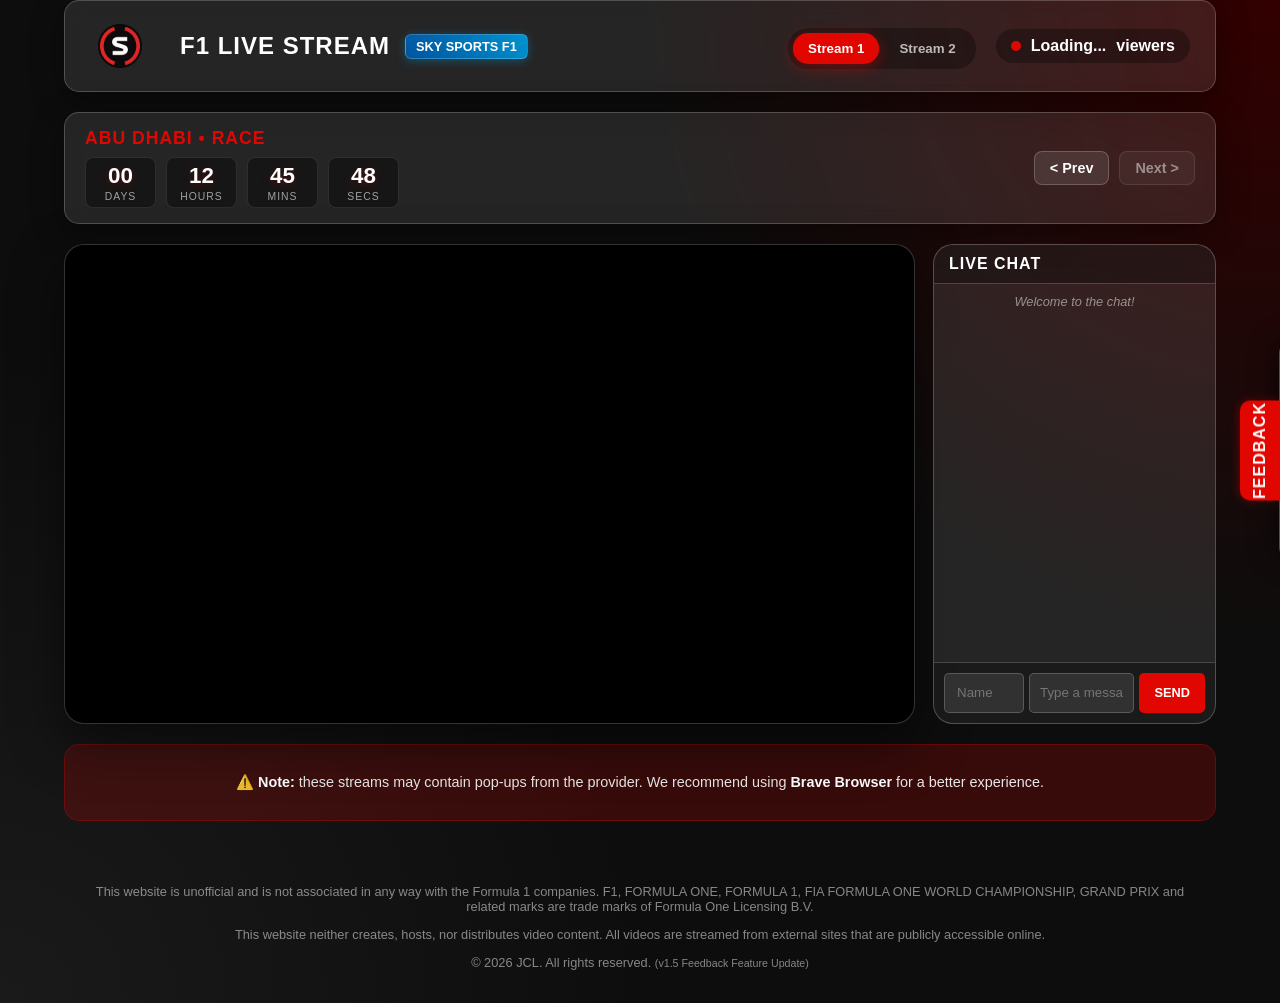
==== index.html @ a7443cbb "feat: Feedback system" ====
<!DOCTYPE html>
<html lang="en">

<head>
    <meta charset="UTF-8">
    <meta name="viewport" content="width=device-width, initial-scale=1.0">
    <title>Live F1 Stream</title>
    <link rel="icon" type="image/png" href="soft.png">
    <link rel="stylesheet" href="style.css?v=1.5">
    <script src="/socket.io/socket.io.js"></script>
</head>

<body>
    <div class="container">
        <header>
            <div class="title-group">
                <img src="soft.png" alt="F1 Logo" class="f1-logo">
                <h1>F1 Live Stream</h1>
                <span class="badge">Sky Sports F1</span>
            </div>

            <div class="controls">
                <div class="stream-group">
                    <div class="stream-selector">
                        <button id="stream1-btn" class="active">Stream 1</button>
                        <button id="stream2-btn">Stream 2</button>
                    </div>

                </div>

                <div class="live-indicator">
                    <span class="dot"></span>
                    <span id="counter">Loading...</span> viewers
                </div>
            </div>
        </header>

        <div class="countdown-container">
            <div class="countdown-info">
                <span class="event-name" id="cd-event-name">Loading...</span>
                <div class="countdown-timer" id="cd-timer">
                    <div class="time-box"><span id="cd-days">00</span><small>Days</small></div>
                    <div class="time-box"><span id="cd-hours">00</span><small>Hours</small></div>
                    <div class="time-box"><span id="cd-mins">00</span><small>Mins</small></div>
                    <div class="time-box"><span id="cd-secs">00</span><small>Secs</small></div>
                </div>
            </div>
            <div class="countdown-controls">
                <button id="prev-event-btn" class="cd-btn">&lt; Prev</button>
                <button id="next-event-btn" class="cd-btn">Next &gt;</button>
            </div>
        </div>

        <div class="main-content">
            <main class="video-container">
                <iframe src="https://streamfree.app/embed/racing/skyf1?server=origin&quality=1080p&category=racing"
                    width="100%" height="100%" scrolling="no" frameborder="0" allowfullscreen allowtransparency
                    referrerpolicy="unsafe-url">
                </iframe>
            </main>

            <div class="chat-wrapper">
                <aside class="chat-container">
                    <div class="chat-header">
                        <h3>Live Chat</h3>
                    </div>

                    <div class="chat-messages" id="chat-messages">
                        <div class="message system">Welcome to the chat!</div>
                    </div>

                    <form class="chat-input" id="chat-form">
                        <input type="text" id="username-input" placeholder="Name" maxlength="15" required>
                        <input type="text" id="message-input" placeholder="Type a message..." maxlength="100" required
                            autocomplete="off">
                        <button type="submit">Send</button>
                    </form>
                </aside>
            </div>
        </div>

        <div class="popup-warning">
            <p>
                ⚠️ <strong>Note:</strong> these streams may contain pop-ups from the provider.
                We recommend using <strong>Brave Browser</strong> for a better experience.
            </p>
        </div>

        <footer>
            <p>
                This website is unofficial and is not associated in any way with the Formula 1 companies.
                F1, FORMULA ONE, FORMULA 1, FIA FORMULA ONE WORLD CHAMPIONSHIP,
                GRAND PRIX and related marks are trade marks of Formula One Licensing B.V.
            </p>
            <p>
                This website neither creates, hosts, nor distributes video content.
                All videos are streamed from external sites that are publicly accessible online.
            </p>
            <p>&copy; 2026 JCL. All rights reserved. <small>(v1.5 Feedback Feature Update)</small></p>
        </footer>
    </div>


    <div class="feedback-sidebar" id="feedback-sidebar">
        <div class="feedback-toggle" id="feedback-toggle">
            <span>Feedback</span>
        </div>
        <div class="feedback-panel">
            <h3>Send Feedback</h3>
            <form id="feedback-form">
                <textarea id="feedback-text" placeholder="Tell us what you think..." required></textarea>
                <button type="submit">Submit</button>
            </form>
            <div id="feedback-message"
                style="display: none; color: #4CAF50; margin-top: 10px; font-size: 0.9rem; text-align: center;">Thank
                you for your feedback!</div>
        </div>
    </div>

    <script src="script.js?v=1.1"></script>
</body>

</html>
---- style.css ----
:root {
    --bg-color: #0d0d0d;
    --text-color: #ffffff;
    --accent-color: #e10600;
    /* F1 Red */
    --glass-bg: rgba(255, 255, 255, 0.1);
    --glass-border: rgba(255, 255, 255, 0.2);
}

body {
    margin: 0;
    padding: 0;
    background-color: var(--bg-color);
    color: var(--text-color);
    font-family: 'Segoe UI', Tahoma, Geneva, Verdana, sans-serif;
    min-height: 100vh;
    display: flex;
    justify-content: center;
    align-items: center;
    background-image: radial-gradient(circle at top right, #330000 0%, transparent 40%),
        radial-gradient(circle at bottom left, #1a1a1a 0%, transparent 40%);
}

.container {
    width: 90%;
    max-width: 1200px;
    display: flex;
    flex-direction: column;
    gap: 20px;
}

header {
    display: flex;
    justify-content: space-between;
    align-items: center;
    padding: 15px 25px;
    background: var(--glass-bg);
    backdrop-filter: blur(10px);
    -webkit-backdrop-filter: blur(10px);
    border: 1px solid var(--glass-border);
    border-radius: 15px;
    box-shadow: 0 8px 32px 0 rgba(0, 0, 0, 0.37);
}

h1 {
    margin: 0;
    font-weight: 700;
    font-size: 1.5rem;
    letter-spacing: 1px;
    text-transform: uppercase;
}

.title-group {
    display: flex;
    align-items: center;
    gap: 15px;
}

.badge {
    background: linear-gradient(45deg, #00539f, #0093d0);
    /* Sky Sports Colors */
    color: white;
    padding: 4px 10px;
    border-radius: 6px;
    font-size: 0.8rem;
    font-weight: 700;
    text-transform: uppercase;
    box-shadow: 0 2px 10px rgba(0, 147, 208, 0.4);
    border: 1px solid rgba(255, 255, 255, 0.2);
}

.controls {
    display: flex;
    align-items: center;
    gap: 20px;
}

.stream-selector {
    display: flex;
    background: rgba(0, 0, 0, 0.3);
    padding: 5px;
    border-radius: 20px;
    gap: 5px;
}

.stream-selector button {
    background: transparent;
    border: none;
    color: rgba(255, 255, 255, 0.7);
    padding: 8px 15px;
    border-radius: 15px;
    cursor: pointer;
    font-weight: 600;
    transition: all 0.3s ease;
    font-family: inherit;
}

.stream-selector button:hover {
    color: #fff;
    background: rgba(255, 255, 255, 0.1);
}

.stream-selector button.active {
    background: var(--accent-color);
    color: #fff;
    box-shadow: 0 4px 15px rgba(225, 6, 0, 0.4);
}

.stream-group {
    display: flex;
    flex-direction: column;
    align-items: center;
    gap: 5px;
    margin-top: 5px;
}

.recommended-text {
    font-size: 0.65rem;
    color: rgba(255, 255, 255, 0.9);
    background: rgba(225, 6, 0, 0.2);
    padding: 2px 8px;
    border-radius: 10px;
    border: 1px solid rgba(225, 6, 0, 0.3);
    font-weight: 700;
    text-transform: uppercase;
    letter-spacing: 1px;
    animation: fadePulse 2s infinite;
}

@keyframes fadePulse {
    0% {
        opacity: 0.7;
        transform: scale(0.98);
    }

    50% {
        opacity: 1;
        transform: scale(1);
        box-shadow: 0 0 10px rgba(225, 6, 0, 0.3);
    }

    100% {
        opacity: 0.7;
        transform: scale(0.98);
    }
}

.stream-selector button small {
    display: none;
    /* Hide old if cached */
}

.live-indicator {
    display: flex;
    align-items: center;
    gap: 10px;
    font-weight: 600;
    background: rgba(0, 0, 0, 0.3);
    padding: 8px 15px;
    border-radius: 20px;
    white-space: nowrap;
}

.dot {
    width: 10px;
    height: 10px;
    background-color: var(--accent-color);
    border-radius: 50%;
    animation: pulse 2s infinite;
}

.video-container {
    position: relative;
    width: 100%;
    aspect-ratio: 16 / 9;
    background: #000;
    border-radius: 20px;
    overflow: hidden;
    box-shadow: 0 20px 50px rgba(0, 0, 0, 0.5);
    border: 1px solid var(--glass-border);
}

.video-container iframe {
    position: absolute;
    top: 0;
    left: 0;
    width: 100%;
    height: 100%;
}

/* Layout */
.main-content {
    display: grid;
    grid-template-columns: 3fr 1fr;
    gap: 20px;
    align-items: stretch;
}



.chat-wrapper {
    position: relative;
    min-height: 0;
    /* Ensures grid doesn't complain about min sizes */
}

.chat-container {
    position: absolute;
    top: 0;
    left: 0;
    right: 0;
    bottom: 0;
    background: var(--glass-bg);
    border: 1px solid var(--glass-border);
    border-radius: 20px;
    display: flex;
    flex-direction: column;
    overflow: hidden;
}

.chat-header {
    background: rgba(0, 0, 0, 0.3);
    padding: 10px 15px;
    border-bottom: 1px solid var(--glass-border);
}

.chat-header h3 {
    margin: 0;
    font-size: 1rem;
    text-transform: uppercase;
    letter-spacing: 1px;
}

.chat-messages {
    flex-grow: 1;
    overflow-y: auto;
    padding: 10px;
    display: flex;
    flex-direction: column;
    gap: 8px;
    gap: 8px;
    /* max-height removed to fill container */
}

.message {
    font-size: 0.9rem;
    word-wrap: break-word;
}

.message .user {
    font-weight: bold;
    color: var(--accent-color);
}

.message.system {
    color: rgba(255, 255, 255, 0.5);
    font-style: italic;
    font-size: 0.8rem;
    text-align: center;
}

.chat-input {
    display: flex;
    gap: 5px;
    padding: 10px;
    background: rgba(0, 0, 0, 0.3);
    border-top: 1px solid var(--glass-border);
}

.chat-input input {
    background: rgba(255, 255, 255, 0.1);
    border: 1px solid var(--glass-border);
    border-radius: 5px;
    padding: 10px;
    color: white;
    font-family: inherit;
    outline: none;
    height: 40px;
    /* Enforce consistent height */
    box-sizing: border-box;
    /* Include padding in height */
}

.chat-input input:focus {
    border-color: var(--accent-color);
    background: rgba(255, 255, 255, 0.15);
}

#username-input {
    flex: 0 0 80px;
    /* Fixed width */
    width: 80px;
    text-align: left;
    padding-left: 12px;
    /* Ensure some breathing room */
}

#message-input {
    flex: 1;
    /* Take up remaining space */
    min-width: 0;
    /* Allow shrinking if needed */
}

.chat-input button {
    background: var(--accent-color);
    border: none;
    color: white;
    padding: 0 15px;
    border-radius: 5px;
    cursor: pointer;
    font-weight: bold;
    text-transform: uppercase;
    font-size: 0.8rem;
    transition: background 0.2s ease;
    height: 40px;
    /* Match input height */
    flex: 0 0 auto;
    /* Don't shrink or grow */
}

.chat-input button:hover {
    background: #ff1e1e;
    box-shadow: 0 0 10px rgba(225, 6, 0, 0.4);
}

@keyframes pulse {
    0% {
        box-shadow: 0 0 0 0 rgba(225, 6, 0, 0.7);
    }

    70% {
        box-shadow: 0 0 0 10px rgba(225, 6, 0, 0);
    }

    100% {
        box-shadow: 0 0 0 0 rgba(225, 6, 0, 0);
    }
}

@media (max-width: 768px) {
    header {
        flex-direction: column;
        gap: 10px;
        text-align: center;
    }

    .main-content {
        grid-template-columns: 1fr;
    }

    .chat-container {
        position: relative;
        height: 300px;
        /* Fixed height for mobile */
    }
}

.popup-warning {
    text-align: center;
    padding: 15px 25px;
    background: rgba(225, 6, 0, 0.2);
    border-radius: 15px;
    font-size: 0.9rem;
    color: rgba(255, 255, 255, 0.9);
    border: 1px solid rgba(225, 6, 0, 0.3);
}

.popup-warning strong {
    color: #fff;
}

footer {
    text-align: center;
    padding: 20px;
    font-size: 0.8rem;
    color: rgba(255, 255, 255, 0.5);
    margin-top: 10px;
}

.f1-logo {
    height: 60px;
    /* Increased from 30px */
    width: auto;
    margin-right: 15px;
}

/* Countdown Timer */
.countdown-container {
    background: var(--glass-bg);
    backdrop-filter: blur(10px);
    -webkit-backdrop-filter: blur(10px);
    border: 1px solid var(--glass-border);
    border-radius: 15px;
    padding: 15px 20px;
    display: flex;
    justify-content: space-between;
    align-items: center;
    box-shadow: 0 8px 32px 0 rgba(0, 0, 0, 0.37);
}

.countdown-info {
    display: flex;
    flex-direction: column;
    gap: 8px;
}

.event-name {
    font-size: 1.1rem;
    font-weight: 700;
    color: var(--accent-color);
    text-transform: uppercase;
    letter-spacing: 1px;
}

.countdown-timer {
    display: flex;
    gap: 10px;
}

.time-box {
    display: flex;
    flex-direction: column;
    align-items: center;
    background: rgba(0, 0, 0, 0.4);
    padding: 5px 12px;
    border-radius: 8px;
    min-width: 45px;
    border: 1px solid rgba(255, 255, 255, 0.1);
}

.time-box span {
    font-size: 1.4rem;
    font-weight: bold;
    color: #fff;
    font-variant-numeric: tabular-nums;
    text-shadow: 0 2px 10px rgba(225, 6, 0, 0.3);
}

.time-box small {
    font-size: 0.65rem;
    color: rgba(255, 255, 255, 0.6);
    text-transform: uppercase;
    letter-spacing: 1px;
    margin-top: 2px;
}

.countdown-controls {
    display: flex;
    gap: 10px;
}

.cd-btn {
    background: rgba(255, 255, 255, 0.1);
    border: 1px solid var(--glass-border);
    color: #fff;
    padding: 8px 15px;
    border-radius: 8px;
    cursor: pointer;
    font-weight: 600;
    transition: all 0.3s ease;
    font-family: inherit;
    font-size: 0.9rem;
}

.cd-btn:hover:not(:disabled) {
    background: var(--accent-color);
    border-color: var(--accent-color);
    box-shadow: 0 4px 15px rgba(225, 6, 0, 0.4);
}

@media (max-width: 768px) {
    .countdown-container {
        flex-direction: column;
        gap: 15px;
        text-align: center;
        padding: 20px;
    }

    .countdown-info {
        align-items: center;
    }

    .countdown-timer {
        justify-content: center;
    }
}

/* Feedback Sidebar */
.feedback-sidebar {
    position: fixed;
    right: -250px;
    top: 50%;
    transform: translateY(-50%);
    width: 250px;
    background: var(--glass-bg);
    backdrop-filter: blur(10px);
    -webkit-backdrop-filter: blur(10px);
    border: 1px solid var(--glass-border);
    border-right: none;
    border-radius: 15px 0 0 15px;
    box-shadow: -5px 0 25px rgba(0, 0, 0, 0.5);
    transition: right 0.3s ease;
    z-index: 1000;
}

.feedback-sidebar.open {
    right: 0;
}

.feedback-toggle {
    position: absolute;
    left: -40px;
    top: 50%;
    transform: translateY(-50%);
    background: var(--accent-color);
    color: white;
    width: 40px;
    height: 100px;
    display: flex;
    justify-content: center;
    align-items: center;
    cursor: pointer;
    border-radius: 10px 0 0 10px;
    box-shadow: -2px 0 10px rgba(225, 6, 0, 0.3);
}

.feedback-toggle span {
    transform: rotate(-90deg);
    font-weight: bold;
    letter-spacing: 1px;
    text-transform: uppercase;
}

.feedback-panel {
    padding: 20px;
}

.feedback-panel h3 {
    margin-top: 0;
    margin-bottom: 15px;
    font-size: 1.1rem;
    color: var(--accent-color);
    text-transform: uppercase;
}

.feedback-panel form {
    display: flex;
    flex-direction: column;
    gap: 10px;
}

.feedback-panel textarea {
    width: 100%;
    height: 100px;
    background: rgba(255, 255, 255, 0.1);
    border: 1px solid var(--glass-border);
    border-radius: 8px;
    padding: 10px;
    color: white;
    font-family: inherit;
    resize: none;
    outline: none;
    box-sizing: border-box;
}

.feedback-panel textarea:focus {
    border-color: var(--accent-color);
}

.feedback-panel button {
    background: var(--accent-color);
    border: none;
    color: white;
    padding: 10px;
    border-radius: 8px;
    cursor: pointer;
    font-weight: bold;
    text-transform: uppercase;
    transition: background 0.2s ease;
}

.feedback-panel button:hover {
    background: #ff1e1e;
}
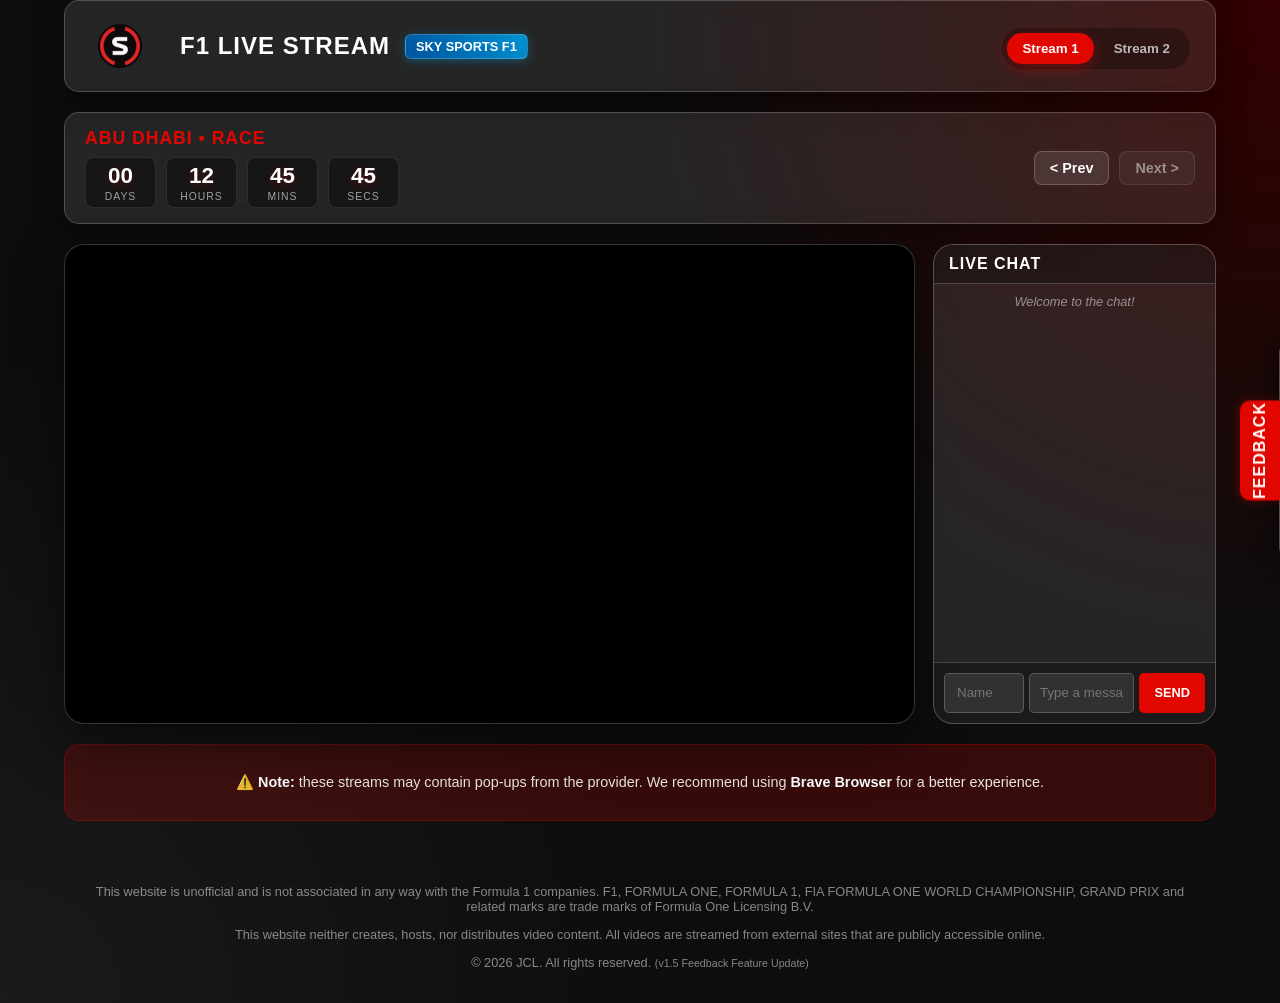
==== commit eac916c2: "FEAT: Admin privileges update" ====
--- a/index.html
+++ b/index.html
@@ -14,7 +14,7 @@
     <div class="container">
         <header>
             <div class="title-group">
-                <img src="soft.png" alt="F1 Logo" class="f1-logo">
+                <img src="soft.png" alt="F1 Logo" class="f1-logo" id="secret-logo" title="F1 Live Stream">
                 <h1>F1 Live Stream</h1>
                 <span class="badge">Sky Sports F1</span>
             </div>
@@ -28,10 +28,7 @@
 
                 </div>
 
-                <div class="live-indicator">
-                    <span class="dot"></span>
-                    <span id="counter">Loading...</span> viewers
-                </div>
+                <!-- Viewer count: admin-only, injected by JS -->
             </div>
         </header>
 
@@ -100,6 +97,33 @@
         </footer>
     </div>
 
+    <!-- Admin Login Modal (hidden) -->
+    <div class="admin-overlay" id="admin-overlay">
+        <div class="admin-modal" id="admin-modal">
+            <button class="admin-modal-close" id="admin-modal-close" aria-label="Close">&times;</button>
+            <div class="admin-modal-logo">
+                <img src="soft.png" alt="Logo" style="height:48px;width:auto;">
+            </div>
+            <h2 class="admin-modal-title">Admin Access</h2>
+            <p class="admin-modal-sub">Restricted area — authorized personnel only.</p>
+            <form id="admin-login-form" autocomplete="off">
+                <div class="admin-field">
+                    <label for="admin-user">Username</label>
+                    <input type="text" id="admin-user" placeholder="Enter username" autocomplete="off" spellcheck="false">
+                </div>
+                <div class="admin-field">
+                    <label for="admin-pass">Password</label>
+                    <input type="password" id="admin-pass" placeholder="Enter password" autocomplete="new-password">
+                </div>
+                <div class="admin-error" id="admin-error"></div>
+                <button type="submit" class="admin-submit-btn" id="admin-submit-btn">Sign In</button>
+            </form>
+            <div class="admin-logout-wrap" id="admin-logout-wrap" style="display:none;">
+                <p class="admin-logged-in-msg">✅ Signed in as <strong>Admin</strong></p>
+                <button class="admin-logout-btn" id="admin-logout-btn">Sign Out</button>
+            </div>
+        </div>
+    </div>
 
     <div class="feedback-sidebar" id="feedback-sidebar">
         <div class="feedback-toggle" id="feedback-toggle">
--- a/style.css
+++ b/style.css
@@ -1,585 +1,787 @@
-:root {
-    --bg-color: #0d0d0d;
-    --text-color: #ffffff;
-    --accent-color: #e10600;
-    /* F1 Red */
-    --glass-bg: rgba(255, 255, 255, 0.1);
-    --glass-border: rgba(255, 255, 255, 0.2);
-}
-
-body {
-    margin: 0;
-    padding: 0;
-    background-color: var(--bg-color);
-    color: var(--text-color);
-    font-family: 'Segoe UI', Tahoma, Geneva, Verdana, sans-serif;
-    min-height: 100vh;
-    display: flex;
-    justify-content: center;
-    align-items: center;
-    background-image: radial-gradient(circle at top right, #330000 0%, transparent 40%),
-        radial-gradient(circle at bottom left, #1a1a1a 0%, transparent 40%);
-}
-
-.container {
-    width: 90%;
-    max-width: 1200px;
-    display: flex;
-    flex-direction: column;
-    gap: 20px;
-}
-
-header {
-    display: flex;
-    justify-content: space-between;
-    align-items: center;
-    padding: 15px 25px;
-    background: var(--glass-bg);
-    backdrop-filter: blur(10px);
-    -webkit-backdrop-filter: blur(10px);
-    border: 1px solid var(--glass-border);
-    border-radius: 15px;
-    box-shadow: 0 8px 32px 0 rgba(0, 0, 0, 0.37);
-}
-
-h1 {
-    margin: 0;
-    font-weight: 700;
-    font-size: 1.5rem;
-    letter-spacing: 1px;
-    text-transform: uppercase;
-}
-
-.title-group {
-    display: flex;
-    align-items: center;
-    gap: 15px;
-}
-
-.badge {
-    background: linear-gradient(45deg, #00539f, #0093d0);
-    /* Sky Sports Colors */
-    color: white;
-    padding: 4px 10px;
-    border-radius: 6px;
-    font-size: 0.8rem;
-    font-weight: 700;
-    text-transform: uppercase;
-    box-shadow: 0 2px 10px rgba(0, 147, 208, 0.4);
-    border: 1px solid rgba(255, 255, 255, 0.2);
-}
-
-.controls {
-    display: flex;
-    align-items: center;
-    gap: 20px;
-}
-
-.stream-selector {
-    display: flex;
-    background: rgba(0, 0, 0, 0.3);
-    padding: 5px;
-    border-radius: 20px;
-    gap: 5px;
-}
-
-.stream-selector button {
-    background: transparent;
-    border: none;
-    color: rgba(255, 255, 255, 0.7);
-    padding: 8px 15px;
-    border-radius: 15px;
-    cursor: pointer;
-    font-weight: 600;
-    transition: all 0.3s ease;
-    font-family: inherit;
-}
-
-.stream-selector button:hover {
-    color: #fff;
-    background: rgba(255, 255, 255, 0.1);
-}
-
-.stream-selector button.active {
-    background: var(--accent-color);
-    color: #fff;
-    box-shadow: 0 4px 15px rgba(225, 6, 0, 0.4);
-}
-
-.stream-group {
-    display: flex;
-    flex-direction: column;
-    align-items: center;
-    gap: 5px;
-    margin-top: 5px;
-}
-
-.recommended-text {
-    font-size: 0.65rem;
-    color: rgba(255, 255, 255, 0.9);
-    background: rgba(225, 6, 0, 0.2);
-    padding: 2px 8px;
-    border-radius: 10px;
-    border: 1px solid rgba(225, 6, 0, 0.3);
-    font-weight: 700;
-    text-transform: uppercase;
-    letter-spacing: 1px;
-    animation: fadePulse 2s infinite;
-}
-
-@keyframes fadePulse {
-    0% {
-        opacity: 0.7;
-        transform: scale(0.98);
-    }
-
-    50% {
-        opacity: 1;
-        transform: scale(1);
-        box-shadow: 0 0 10px rgba(225, 6, 0, 0.3);
-    }
-
-    100% {
-        opacity: 0.7;
-        transform: scale(0.98);
-    }
-}
-
-.stream-selector button small {
-    display: none;
-    /* Hide old if cached */
-}
-
-.live-indicator {
-    display: flex;
-    align-items: center;
-    gap: 10px;
-    font-weight: 600;
-    background: rgba(0, 0, 0, 0.3);
-    padding: 8px 15px;
-    border-radius: 20px;
-    white-space: nowrap;
-}
-
-.dot {
-    width: 10px;
-    height: 10px;
-    background-color: var(--accent-color);
-    border-radius: 50%;
-    animation: pulse 2s infinite;
-}
-
-.video-container {
-    position: relative;
-    width: 100%;
-    aspect-ratio: 16 / 9;
-    background: #000;
-    border-radius: 20px;
-    overflow: hidden;
-    box-shadow: 0 20px 50px rgba(0, 0, 0, 0.5);
-    border: 1px solid var(--glass-border);
-}
-
-.video-container iframe {
-    position: absolute;
-    top: 0;
-    left: 0;
-    width: 100%;
-    height: 100%;
-}
-
-/* Layout */
-.main-content {
-    display: grid;
-    grid-template-columns: 3fr 1fr;
-    gap: 20px;
-    align-items: stretch;
-}
-
-
-
-.chat-wrapper {
-    position: relative;
-    min-height: 0;
-    /* Ensures grid doesn't complain about min sizes */
-}
-
-.chat-container {
-    position: absolute;
-    top: 0;
-    left: 0;
-    right: 0;
-    bottom: 0;
-    background: var(--glass-bg);
-    border: 1px solid var(--glass-border);
-    border-radius: 20px;
-    display: flex;
-    flex-direction: column;
-    overflow: hidden;
-}
-
-.chat-header {
-    background: rgba(0, 0, 0, 0.3);
-    padding: 10px 15px;
-    border-bottom: 1px solid var(--glass-border);
-}
-
-.chat-header h3 {
-    margin: 0;
-    font-size: 1rem;
-    text-transform: uppercase;
-    letter-spacing: 1px;
-}
-
-.chat-messages {
-    flex-grow: 1;
-    overflow-y: auto;
-    padding: 10px;
-    display: flex;
-    flex-direction: column;
-    gap: 8px;
-    gap: 8px;
-    /* max-height removed to fill container */
-}
-
-.message {
-    font-size: 0.9rem;
-    word-wrap: break-word;
-}
-
-.message .user {
-    font-weight: bold;
-    color: var(--accent-color);
-}
-
-.message.system {
-    color: rgba(255, 255, 255, 0.5);
-    font-style: italic;
-    font-size: 0.8rem;
-    text-align: center;
-}
-
-.chat-input {
-    display: flex;
-    gap: 5px;
-    padding: 10px;
-    background: rgba(0, 0, 0, 0.3);
-    border-top: 1px solid var(--glass-border);
-}
-
-.chat-input input {
-    background: rgba(255, 255, 255, 0.1);
-    border: 1px solid var(--glass-border);
-    border-radius: 5px;
-    padding: 10px;
-    color: white;
-    font-family: inherit;
-    outline: none;
-    height: 40px;
-    /* Enforce consistent height */
-    box-sizing: border-box;
-    /* Include padding in height */
-}
-
-.chat-input input:focus {
-    border-color: var(--accent-color);
-    background: rgba(255, 255, 255, 0.15);
-}
-
-#username-input {
-    flex: 0 0 80px;
-    /* Fixed width */
-    width: 80px;
-    text-align: left;
-    padding-left: 12px;
-    /* Ensure some breathing room */
-}
-
-#message-input {
-    flex: 1;
-    /* Take up remaining space */
-    min-width: 0;
-    /* Allow shrinking if needed */
-}
-
-.chat-input button {
-    background: var(--accent-color);
-    border: none;
-    color: white;
-    padding: 0 15px;
-    border-radius: 5px;
-    cursor: pointer;
-    font-weight: bold;
-    text-transform: uppercase;
-    font-size: 0.8rem;
-    transition: background 0.2s ease;
-    height: 40px;
-    /* Match input height */
-    flex: 0 0 auto;
-    /* Don't shrink or grow */
-}
-
-.chat-input button:hover {
-    background: #ff1e1e;
-    box-shadow: 0 0 10px rgba(225, 6, 0, 0.4);
-}
-
-@keyframes pulse {
-    0% {
-        box-shadow: 0 0 0 0 rgba(225, 6, 0, 0.7);
-    }
-
-    70% {
-        box-shadow: 0 0 0 10px rgba(225, 6, 0, 0);
-    }
-
-    100% {
-        box-shadow: 0 0 0 0 rgba(225, 6, 0, 0);
-    }
-}
-
-@media (max-width: 768px) {
-    header {
-        flex-direction: column;
-        gap: 10px;
-        text-align: center;
-    }
-
-    .main-content {
-        grid-template-columns: 1fr;
-    }
-
-    .chat-container {
-        position: relative;
-        height: 300px;
-        /* Fixed height for mobile */
-    }
-}
-
-.popup-warning {
-    text-align: center;
-    padding: 15px 25px;
-    background: rgba(225, 6, 0, 0.2);
-    border-radius: 15px;
-    font-size: 0.9rem;
-    color: rgba(255, 255, 255, 0.9);
-    border: 1px solid rgba(225, 6, 0, 0.3);
-}
-
-.popup-warning strong {
-    color: #fff;
-}
-
-footer {
-    text-align: center;
-    padding: 20px;
-    font-size: 0.8rem;
-    color: rgba(255, 255, 255, 0.5);
-    margin-top: 10px;
-}
-
-.f1-logo {
-    height: 60px;
-    /* Increased from 30px */
-    width: auto;
-    margin-right: 15px;
-}
-
-/* Countdown Timer */
-.countdown-container {
-    background: var(--glass-bg);
-    backdrop-filter: blur(10px);
-    -webkit-backdrop-filter: blur(10px);
-    border: 1px solid var(--glass-border);
-    border-radius: 15px;
-    padding: 15px 20px;
-    display: flex;
-    justify-content: space-between;
-    align-items: center;
-    box-shadow: 0 8px 32px 0 rgba(0, 0, 0, 0.37);
-}
-
-.countdown-info {
-    display: flex;
-    flex-direction: column;
-    gap: 8px;
-}
-
-.event-name {
-    font-size: 1.1rem;
-    font-weight: 700;
-    color: var(--accent-color);
-    text-transform: uppercase;
-    letter-spacing: 1px;
-}
-
-.countdown-timer {
-    display: flex;
-    gap: 10px;
-}
-
-.time-box {
-    display: flex;
-    flex-direction: column;
-    align-items: center;
-    background: rgba(0, 0, 0, 0.4);
-    padding: 5px 12px;
-    border-radius: 8px;
-    min-width: 45px;
-    border: 1px solid rgba(255, 255, 255, 0.1);
-}
-
-.time-box span {
-    font-size: 1.4rem;
-    font-weight: bold;
-    color: #fff;
-    font-variant-numeric: tabular-nums;
-    text-shadow: 0 2px 10px rgba(225, 6, 0, 0.3);
-}
-
-.time-box small {
-    font-size: 0.65rem;
-    color: rgba(255, 255, 255, 0.6);
-    text-transform: uppercase;
-    letter-spacing: 1px;
-    margin-top: 2px;
-}
-
-.countdown-controls {
-    display: flex;
-    gap: 10px;
-}
-
-.cd-btn {
-    background: rgba(255, 255, 255, 0.1);
-    border: 1px solid var(--glass-border);
-    color: #fff;
-    padding: 8px 15px;
-    border-radius: 8px;
-    cursor: pointer;
-    font-weight: 600;
-    transition: all 0.3s ease;
-    font-family: inherit;
-    font-size: 0.9rem;
-}
-
-.cd-btn:hover:not(:disabled) {
-    background: var(--accent-color);
-    border-color: var(--accent-color);
-    box-shadow: 0 4px 15px rgba(225, 6, 0, 0.4);
-}
-
-@media (max-width: 768px) {
-    .countdown-container {
-        flex-direction: column;
-        gap: 15px;
-        text-align: center;
-        padding: 20px;
-    }
-
-    .countdown-info {
-        align-items: center;
-    }
-
-    .countdown-timer {
-        justify-content: center;
-    }
-}
-
-/* Feedback Sidebar */
-.feedback-sidebar {
-    position: fixed;
-    right: -250px;
-    top: 50%;
-    transform: translateY(-50%);
-    width: 250px;
-    background: var(--glass-bg);
-    backdrop-filter: blur(10px);
-    -webkit-backdrop-filter: blur(10px);
-    border: 1px solid var(--glass-border);
-    border-right: none;
-    border-radius: 15px 0 0 15px;
-    box-shadow: -5px 0 25px rgba(0, 0, 0, 0.5);
-    transition: right 0.3s ease;
-    z-index: 1000;
-}
-
-.feedback-sidebar.open {
-    right: 0;
-}
-
-.feedback-toggle {
-    position: absolute;
-    left: -40px;
-    top: 50%;
-    transform: translateY(-50%);
-    background: var(--accent-color);
-    color: white;
-    width: 40px;
-    height: 100px;
-    display: flex;
-    justify-content: center;
-    align-items: center;
-    cursor: pointer;
-    border-radius: 10px 0 0 10px;
-    box-shadow: -2px 0 10px rgba(225, 6, 0, 0.3);
-}
-
-.feedback-toggle span {
-    transform: rotate(-90deg);
-    font-weight: bold;
-    letter-spacing: 1px;
-    text-transform: uppercase;
-}
-
-.feedback-panel {
-    padding: 20px;
-}
-
-.feedback-panel h3 {
-    margin-top: 0;
-    margin-bottom: 15px;
-    font-size: 1.1rem;
-    color: var(--accent-color);
-    text-transform: uppercase;
-}
-
-.feedback-panel form {
-    display: flex;
-    flex-direction: column;
-    gap: 10px;
-}
-
-.feedback-panel textarea {
-    width: 100%;
-    height: 100px;
-    background: rgba(255, 255, 255, 0.1);
-    border: 1px solid var(--glass-border);
-    border-radius: 8px;
-    padding: 10px;
-    color: white;
-    font-family: inherit;
-    resize: none;
-    outline: none;
-    box-sizing: border-box;
-}
-
-.feedback-panel textarea:focus {
-    border-color: var(--accent-color);
-}
-
-.feedback-panel button {
-    background: var(--accent-color);
-    border: none;
-    color: white;
-    padding: 10px;
-    border-radius: 8px;
-    cursor: pointer;
-    font-weight: bold;
-    text-transform: uppercase;
-    transition: background 0.2s ease;
-}
-
-.feedback-panel button:hover {
-    background: #ff1e1e;
-}+:root {
+    --bg-color: #0d0d0d;
+    --text-color: #ffffff;
+    --accent-color: #e10600;
+    /* F1 Red */
+    --glass-bg: rgba(255, 255, 255, 0.1);
+    --glass-border: rgba(255, 255, 255, 0.2);
+}
+
+body {
+    margin: 0;
+    padding: 0;
+    background-color: var(--bg-color);
+    color: var(--text-color);
+    font-family: 'Segoe UI', Tahoma, Geneva, Verdana, sans-serif;
+    min-height: 100vh;
+    display: flex;
+    justify-content: center;
+    align-items: center;
+    background-image: radial-gradient(circle at top right, #330000 0%, transparent 40%),
+        radial-gradient(circle at bottom left, #1a1a1a 0%, transparent 40%);
+}
+
+.container {
+    width: 90%;
+    max-width: 1200px;
+    display: flex;
+    flex-direction: column;
+    gap: 20px;
+}
+
+header {
+    display: flex;
+    justify-content: space-between;
+    align-items: center;
+    padding: 15px 25px;
+    background: var(--glass-bg);
+    backdrop-filter: blur(10px);
+    -webkit-backdrop-filter: blur(10px);
+    border: 1px solid var(--glass-border);
+    border-radius: 15px;
+    box-shadow: 0 8px 32px 0 rgba(0, 0, 0, 0.37);
+}
+
+h1 {
+    margin: 0;
+    font-weight: 700;
+    font-size: 1.5rem;
+    letter-spacing: 1px;
+    text-transform: uppercase;
+}
+
+.title-group {
+    display: flex;
+    align-items: center;
+    gap: 15px;
+}
+
+.badge {
+    background: linear-gradient(45deg, #00539f, #0093d0);
+    /* Sky Sports Colors */
+    color: white;
+    padding: 4px 10px;
+    border-radius: 6px;
+    font-size: 0.8rem;
+    font-weight: 700;
+    text-transform: uppercase;
+    box-shadow: 0 2px 10px rgba(0, 147, 208, 0.4);
+    border: 1px solid rgba(255, 255, 255, 0.2);
+}
+
+.controls {
+    display: flex;
+    align-items: center;
+    gap: 20px;
+}
+
+.stream-selector {
+    display: flex;
+    background: rgba(0, 0, 0, 0.3);
+    padding: 5px;
+    border-radius: 20px;
+    gap: 5px;
+}
+
+.stream-selector button {
+    background: transparent;
+    border: none;
+    color: rgba(255, 255, 255, 0.7);
+    padding: 8px 15px;
+    border-radius: 15px;
+    cursor: pointer;
+    font-weight: 600;
+    transition: all 0.3s ease;
+    font-family: inherit;
+}
+
+.stream-selector button:hover {
+    color: #fff;
+    background: rgba(255, 255, 255, 0.1);
+}
+
+.stream-selector button.active {
+    background: var(--accent-color);
+    color: #fff;
+    box-shadow: 0 4px 15px rgba(225, 6, 0, 0.4);
+}
+
+.stream-group {
+    display: flex;
+    flex-direction: column;
+    align-items: center;
+    gap: 5px;
+    margin-top: 5px;
+}
+
+.recommended-text {
+    font-size: 0.65rem;
+    color: rgba(255, 255, 255, 0.9);
+    background: rgba(225, 6, 0, 0.2);
+    padding: 2px 8px;
+    border-radius: 10px;
+    border: 1px solid rgba(225, 6, 0, 0.3);
+    font-weight: 700;
+    text-transform: uppercase;
+    letter-spacing: 1px;
+    animation: fadePulse 2s infinite;
+}
+
+@keyframes fadePulse {
+    0% {
+        opacity: 0.7;
+        transform: scale(0.98);
+    }
+
+    50% {
+        opacity: 1;
+        transform: scale(1);
+        box-shadow: 0 0 10px rgba(225, 6, 0, 0.3);
+    }
+
+    100% {
+        opacity: 0.7;
+        transform: scale(0.98);
+    }
+}
+
+.stream-selector button small {
+    display: none;
+    /* Hide old if cached */
+}
+
+.live-indicator {
+    display: flex;
+    align-items: center;
+    gap: 10px;
+    font-weight: 600;
+    background: rgba(0, 0, 0, 0.3);
+    padding: 8px 15px;
+    border-radius: 20px;
+    white-space: nowrap;
+}
+
+.dot {
+    width: 10px;
+    height: 10px;
+    background-color: var(--accent-color);
+    border-radius: 50%;
+    animation: pulse 2s infinite;
+}
+
+.video-container {
+    position: relative;
+    width: 100%;
+    aspect-ratio: 16 / 9;
+    background: #000;
+    border-radius: 20px;
+    overflow: hidden;
+    box-shadow: 0 20px 50px rgba(0, 0, 0, 0.5);
+    border: 1px solid var(--glass-border);
+}
+
+.video-container iframe {
+    position: absolute;
+    top: 0;
+    left: 0;
+    width: 100%;
+    height: 100%;
+}
+
+/* Layout */
+.main-content {
+    display: grid;
+    grid-template-columns: 3fr 1fr;
+    gap: 20px;
+    align-items: stretch;
+}
+
+
+
+.chat-wrapper {
+    position: relative;
+    min-height: 0;
+    /* Ensures grid doesn't complain about min sizes */
+}
+
+.chat-container {
+    position: absolute;
+    top: 0;
+    left: 0;
+    right: 0;
+    bottom: 0;
+    background: var(--glass-bg);
+    border: 1px solid var(--glass-border);
+    border-radius: 20px;
+    display: flex;
+    flex-direction: column;
+    overflow: hidden;
+}
+
+.chat-header {
+    background: rgba(0, 0, 0, 0.3);
+    padding: 10px 15px;
+    border-bottom: 1px solid var(--glass-border);
+}
+
+.chat-header h3 {
+    margin: 0;
+    font-size: 1rem;
+    text-transform: uppercase;
+    letter-spacing: 1px;
+}
+
+.chat-messages {
+    flex-grow: 1;
+    overflow-y: auto;
+    padding: 10px;
+    display: flex;
+    flex-direction: column;
+    gap: 8px;
+    gap: 8px;
+    /* max-height removed to fill container */
+}
+
+.message {
+    font-size: 0.9rem;
+    word-wrap: break-word;
+}
+
+.message .user {
+    font-weight: bold;
+    color: var(--accent-color);
+}
+
+.message .admin-user {
+    color: #ffd700;
+    text-shadow: 0 0 8px rgba(255, 215, 0, 0.5);
+    font-weight: 900;
+    letter-spacing: 0.5px;
+}
+
+.message.system {
+    color: rgba(255, 255, 255, 0.5);
+    font-style: italic;
+    font-size: 0.8rem;
+    text-align: center;
+}
+
+.chat-input {
+    display: flex;
+    gap: 5px;
+    padding: 10px;
+    background: rgba(0, 0, 0, 0.3);
+    border-top: 1px solid var(--glass-border);
+}
+
+.chat-input input {
+    background: rgba(255, 255, 255, 0.1);
+    border: 1px solid var(--glass-border);
+    border-radius: 5px;
+    padding: 10px;
+    color: white;
+    font-family: inherit;
+    outline: none;
+    height: 40px;
+    /* Enforce consistent height */
+    box-sizing: border-box;
+    /* Include padding in height */
+}
+
+.chat-input input:focus {
+    border-color: var(--accent-color);
+    background: rgba(255, 255, 255, 0.15);
+}
+
+#username-input {
+    flex: 0 0 80px;
+    /* Fixed width */
+    width: 80px;
+    text-align: left;
+    padding-left: 12px;
+    /* Ensure some breathing room */
+}
+
+#message-input {
+    flex: 1;
+    /* Take up remaining space */
+    min-width: 0;
+    /* Allow shrinking if needed */
+}
+
+.chat-input button {
+    background: var(--accent-color);
+    border: none;
+    color: white;
+    padding: 0 15px;
+    border-radius: 5px;
+    cursor: pointer;
+    font-weight: bold;
+    text-transform: uppercase;
+    font-size: 0.8rem;
+    transition: background 0.2s ease;
+    height: 40px;
+    /* Match input height */
+    flex: 0 0 auto;
+    /* Don't shrink or grow */
+}
+
+.chat-input button:hover {
+    background: #ff1e1e;
+    box-shadow: 0 0 10px rgba(225, 6, 0, 0.4);
+}
+
+@keyframes pulse {
+    0% {
+        box-shadow: 0 0 0 0 rgba(225, 6, 0, 0.7);
+    }
+
+    70% {
+        box-shadow: 0 0 0 10px rgba(225, 6, 0, 0);
+    }
+
+    100% {
+        box-shadow: 0 0 0 0 rgba(225, 6, 0, 0);
+    }
+}
+
+@media (max-width: 768px) {
+    header {
+        flex-direction: column;
+        gap: 10px;
+        text-align: center;
+    }
+
+    .main-content {
+        grid-template-columns: 1fr;
+    }
+
+    .chat-container {
+        position: relative;
+        height: 300px;
+        /* Fixed height for mobile */
+    }
+}
+
+.popup-warning {
+    text-align: center;
+    padding: 15px 25px;
+    background: rgba(225, 6, 0, 0.2);
+    border-radius: 15px;
+    font-size: 0.9rem;
+    color: rgba(255, 255, 255, 0.9);
+    border: 1px solid rgba(225, 6, 0, 0.3);
+}
+
+.popup-warning strong {
+    color: #fff;
+}
+
+footer {
+    text-align: center;
+    padding: 20px;
+    font-size: 0.8rem;
+    color: rgba(255, 255, 255, 0.5);
+    margin-top: 10px;
+}
+
+.f1-logo {
+    height: 60px;
+    /* Increased from 30px */
+    width: auto;
+    margin-right: 15px;
+}
+
+/* Countdown Timer */
+.countdown-container {
+    background: var(--glass-bg);
+    backdrop-filter: blur(10px);
+    -webkit-backdrop-filter: blur(10px);
+    border: 1px solid var(--glass-border);
+    border-radius: 15px;
+    padding: 15px 20px;
+    display: flex;
+    justify-content: space-between;
+    align-items: center;
+    box-shadow: 0 8px 32px 0 rgba(0, 0, 0, 0.37);
+}
+
+.countdown-info {
+    display: flex;
+    flex-direction: column;
+    gap: 8px;
+}
+
+.event-name {
+    font-size: 1.1rem;
+    font-weight: 700;
+    color: var(--accent-color);
+    text-transform: uppercase;
+    letter-spacing: 1px;
+}
+
+.countdown-timer {
+    display: flex;
+    gap: 10px;
+}
+
+.time-box {
+    display: flex;
+    flex-direction: column;
+    align-items: center;
+    background: rgba(0, 0, 0, 0.4);
+    padding: 5px 12px;
+    border-radius: 8px;
+    min-width: 45px;
+    border: 1px solid rgba(255, 255, 255, 0.1);
+}
+
+.time-box span {
+    font-size: 1.4rem;
+    font-weight: bold;
+    color: #fff;
+    font-variant-numeric: tabular-nums;
+    text-shadow: 0 2px 10px rgba(225, 6, 0, 0.3);
+}
+
+.time-box small {
+    font-size: 0.65rem;
+    color: rgba(255, 255, 255, 0.6);
+    text-transform: uppercase;
+    letter-spacing: 1px;
+    margin-top: 2px;
+}
+
+.countdown-controls {
+    display: flex;
+    gap: 10px;
+}
+
+.cd-btn {
+    background: rgba(255, 255, 255, 0.1);
+    border: 1px solid var(--glass-border);
+    color: #fff;
+    padding: 8px 15px;
+    border-radius: 8px;
+    cursor: pointer;
+    font-weight: 600;
+    transition: all 0.3s ease;
+    font-family: inherit;
+    font-size: 0.9rem;
+}
+
+.cd-btn:hover:not(:disabled) {
+    background: var(--accent-color);
+    border-color: var(--accent-color);
+    box-shadow: 0 4px 15px rgba(225, 6, 0, 0.4);
+}
+
+@media (max-width: 768px) {
+    .countdown-container {
+        flex-direction: column;
+        gap: 15px;
+        text-align: center;
+        padding: 20px;
+    }
+
+    .countdown-info {
+        align-items: center;
+    }
+
+    .countdown-timer {
+        justify-content: center;
+    }
+}
+
+/* Feedback Sidebar */
+.feedback-sidebar {
+    position: fixed;
+    right: -250px;
+    top: 50%;
+    transform: translateY(-50%);
+    width: 250px;
+    background: var(--glass-bg);
+    backdrop-filter: blur(10px);
+    -webkit-backdrop-filter: blur(10px);
+    border: 1px solid var(--glass-border);
+    border-right: none;
+    border-radius: 15px 0 0 15px;
+    box-shadow: -5px 0 25px rgba(0, 0, 0, 0.5);
+    transition: right 0.3s ease;
+    z-index: 1000;
+}
+
+.feedback-sidebar.open {
+    right: 0;
+}
+
+.feedback-toggle {
+    position: absolute;
+    left: -40px;
+    top: 50%;
+    transform: translateY(-50%);
+    background: var(--accent-color);
+    color: white;
+    width: 40px;
+    height: 100px;
+    display: flex;
+    justify-content: center;
+    align-items: center;
+    cursor: pointer;
+    border-radius: 10px 0 0 10px;
+    box-shadow: -2px 0 10px rgba(225, 6, 0, 0.3);
+}
+
+.feedback-toggle span {
+    transform: rotate(-90deg);
+    font-weight: bold;
+    letter-spacing: 1px;
+    text-transform: uppercase;
+}
+
+.feedback-panel {
+    padding: 20px;
+}
+
+.feedback-panel h3 {
+    margin-top: 0;
+    margin-bottom: 15px;
+    font-size: 1.1rem;
+    color: var(--accent-color);
+    text-transform: uppercase;
+}
+
+.feedback-panel form {
+    display: flex;
+    flex-direction: column;
+    gap: 10px;
+}
+
+.feedback-panel textarea {
+    width: 100%;
+    height: 100px;
+    background: rgba(255, 255, 255, 0.1);
+    border: 1px solid var(--glass-border);
+    border-radius: 8px;
+    padding: 10px;
+    color: white;
+    font-family: inherit;
+    resize: none;
+    outline: none;
+    box-sizing: border-box;
+}
+
+.feedback-panel textarea:focus {
+    border-color: var(--accent-color);
+}
+
+.feedback-panel button {
+    background: var(--accent-color);
+    border: none;
+    color: white;
+    padding: 10px;
+    border-radius: 8px;
+    cursor: pointer;
+    font-weight: bold;
+    text-transform: uppercase;
+    transition: background 0.2s ease;
+}
+
+.feedback-panel button:hover {
+    background: #ff1e1e;
+}
+
+/* ========== Admin Login Modal ========== */
+.admin-overlay {
+    position: fixed;
+    inset: 0;
+    background: rgba(0, 0, 0, 0.75);
+    backdrop-filter: blur(6px);
+    -webkit-backdrop-filter: blur(6px);
+    z-index: 9000;
+    display: flex;
+    align-items: center;
+    justify-content: center;
+    opacity: 0;
+    pointer-events: none;
+    transition: opacity 0.25s ease;
+}
+
+.admin-overlay.active {
+    opacity: 1;
+    pointer-events: all;
+}
+
+.admin-modal {
+    position: relative;
+    background: linear-gradient(135deg, rgba(20,20,20,0.95) 0%, rgba(30,5,5,0.95) 100%);
+    border: 1px solid rgba(225, 6, 0, 0.35);
+    border-radius: 20px;
+    padding: 40px 36px 36px;
+    width: 100%;
+    max-width: 380px;
+    box-shadow: 0 0 60px rgba(225, 6, 0, 0.2), 0 20px 60px rgba(0,0,0,0.6);
+    transform: scale(0.92) translateY(12px);
+    transition: transform 0.28s cubic-bezier(0.34, 1.56, 0.64, 1);
+    text-align: center;
+}
+
+.admin-overlay.active .admin-modal {
+    transform: scale(1) translateY(0);
+}
+
+.admin-modal-close {
+    position: absolute;
+    top: 14px;
+    right: 16px;
+    background: transparent;
+    border: none;
+    color: rgba(255,255,255,0.45);
+    font-size: 1.5rem;
+    cursor: pointer;
+    line-height: 1;
+    transition: color 0.2s;
+    padding: 2px 6px;
+    border-radius: 50%;
+}
+.admin-modal-close:hover {
+    color: #fff;
+    background: rgba(255,255,255,0.08);
+}
+
+.admin-modal-logo {
+    margin-bottom: 16px;
+}
+
+.admin-modal-title {
+    margin: 0 0 6px;
+    font-size: 1.4rem;
+    font-weight: 800;
+    letter-spacing: 2px;
+    text-transform: uppercase;
+    color: #fff;
+}
+
+.admin-modal-sub {
+    margin: 0 0 24px;
+    font-size: 0.8rem;
+    color: rgba(255,255,255,0.45);
+    letter-spacing: 0.5px;
+}
+
+.admin-field {
+    display: flex;
+    flex-direction: column;
+    align-items: flex-start;
+    gap: 5px;
+    margin-bottom: 14px;
+}
+
+.admin-field label {
+    font-size: 0.75rem;
+    font-weight: 700;
+    text-transform: uppercase;
+    letter-spacing: 1px;
+    color: rgba(255,255,255,0.6);
+}
+
+.admin-field input {
+    width: 100%;
+    background: rgba(255,255,255,0.07);
+    border: 1px solid rgba(255,255,255,0.15);
+    border-radius: 10px;
+    padding: 11px 14px;
+    color: #fff;
+    font-size: 0.95rem;
+    font-family: inherit;
+    outline: none;
+    box-sizing: border-box;
+    transition: border-color 0.2s, background 0.2s;
+}
+
+.admin-field input:focus {
+    border-color: var(--accent-color);
+    background: rgba(225,6,0,0.07);
+}
+
+.admin-error {
+    color: #ff6b6b;
+    font-size: 0.82rem;
+    min-height: 18px;
+    margin-bottom: 10px;
+    text-align: left;
+}
+
+.admin-submit-btn {
+    width: 100%;
+    background: var(--accent-color);
+    border: none;
+    color: #fff;
+    padding: 13px;
+    border-radius: 10px;
+    font-size: 0.95rem;
+    font-weight: 800;
+    text-transform: uppercase;
+    letter-spacing: 1.5px;
+    cursor: pointer;
+    font-family: inherit;
+    transition: background 0.2s, box-shadow 0.2s, transform 0.15s;
+    margin-top: 2px;
+}
+.admin-submit-btn:hover {
+    background: #ff1e1e;
+    box-shadow: 0 6px 20px rgba(225, 6, 0, 0.5);
+    transform: translateY(-1px);
+}
+.admin-submit-btn:active {
+    transform: translateY(0);
+}
+
+#admin-login-form {
+    display: flex;
+    flex-direction: column;
+}
+
+.admin-logout-wrap {
+    text-align: center;
+}
+
+.admin-logged-in-msg {
+    margin: 0 0 20px;
+    font-size: 0.95rem;
+    color: rgba(255,255,255,0.8);
+}
+
+.admin-logout-btn {
+    background: rgba(255,255,255,0.08);
+    border: 1px solid rgba(255,255,255,0.18);
+    color: #fff;
+    padding: 10px 28px;
+    border-radius: 10px;
+    font-size: 0.85rem;
+    font-weight: 700;
+    text-transform: uppercase;
+    letter-spacing: 1px;
+    cursor: pointer;
+    font-family: inherit;
+    transition: background 0.2s, border-color 0.2s;
+}
+.admin-logout-btn:hover {
+    background: rgba(225,6,0,0.2);
+    border-color: rgba(225,6,0,0.5);
+}
+
+.admin-viewer-indicator {
+    animation: fadeInViewer 0.4s ease;
+}
+
+@keyframes fadeInViewer {
+    from { opacity: 0; transform: translateX(10px); }
+    to   { opacity: 1; transform: translateX(0); }
+}
+
+/* Secret logo cursor hint */
+#secret-logo {
+    cursor: pointer;
+    user-select: none;
+}
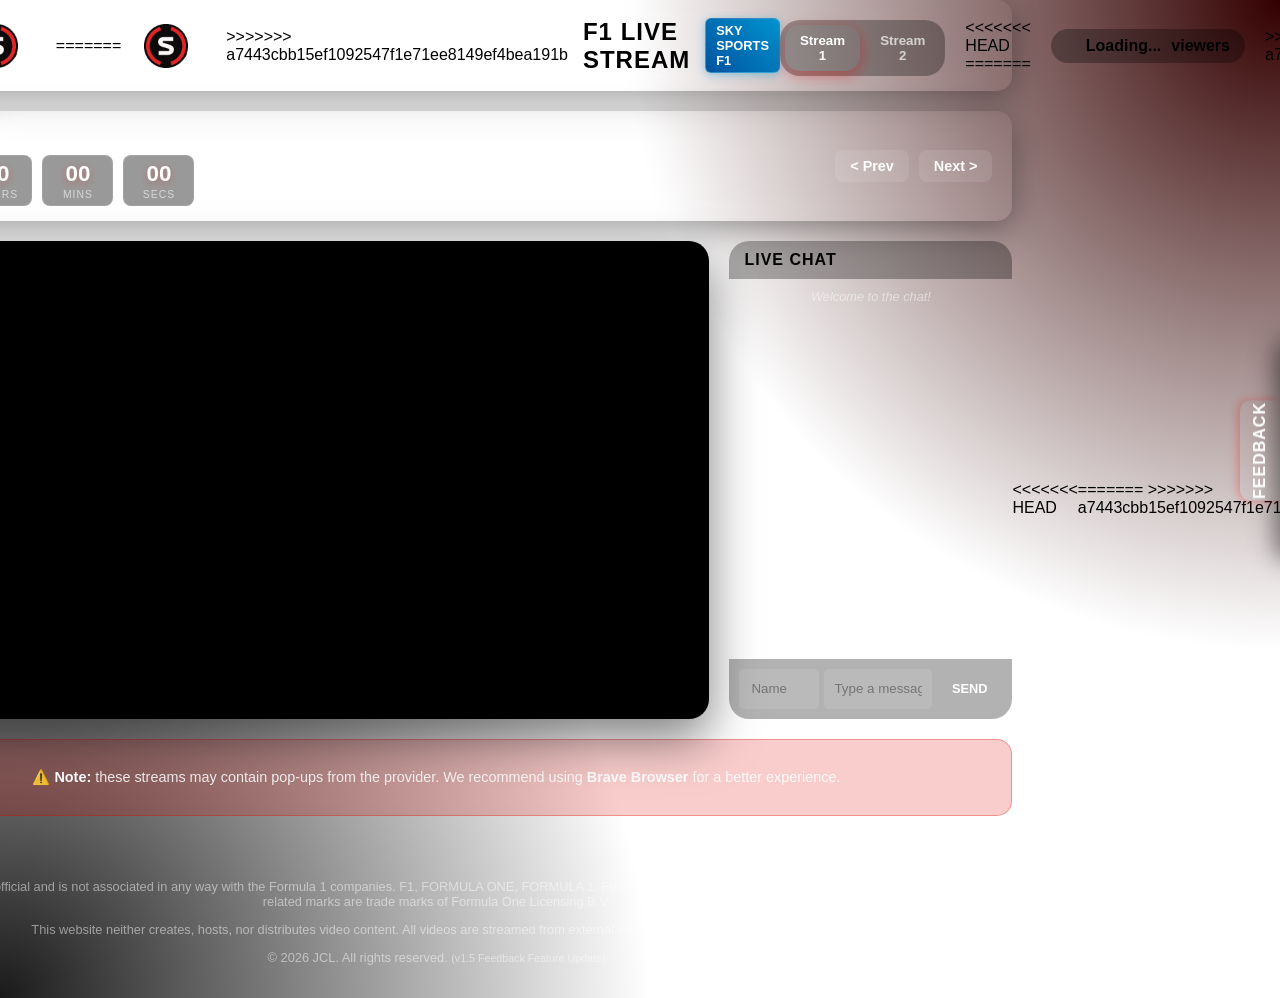
==== commit d7611ee5: "Fixing unrelated histories" ====
--- a/index.html
+++ b/index.html
@@ -14,7 +14,11 @@
     <div class="container">
         <header>
             <div class="title-group">
+<<<<<<< HEAD
                 <img src="soft.png" alt="F1 Logo" class="f1-logo" id="secret-logo" title="F1 Live Stream">
+=======
+                <img src="soft.png" alt="F1 Logo" class="f1-logo">
+>>>>>>> a7443cbb15ef1092547f1e71ee8149ef4bea191b
                 <h1>F1 Live Stream</h1>
                 <span class="badge">Sky Sports F1</span>
             </div>
@@ -28,7 +32,14 @@
 
                 </div>
 
+<<<<<<< HEAD
                 <!-- Viewer count: admin-only, injected by JS -->
+=======
+                <div class="live-indicator">
+                    <span class="dot"></span>
+                    <span id="counter">Loading...</span> viewers
+                </div>
+>>>>>>> a7443cbb15ef1092547f1e71ee8149ef4bea191b
             </div>
         </header>
 
@@ -97,6 +108,7 @@
         </footer>
     </div>
 
+<<<<<<< HEAD
     <!-- Admin Login Modal (hidden) -->
     <div class="admin-overlay" id="admin-overlay">
         <div class="admin-modal" id="admin-modal">
@@ -124,6 +136,8 @@
             </div>
         </div>
     </div>
+=======
+>>>>>>> a7443cbb15ef1092547f1e71ee8149ef4bea191b
 
     <div class="feedback-sidebar" id="feedback-sidebar">
         <div class="feedback-toggle" id="feedback-toggle">
--- a/style.css
+++ b/style.css
@@ -1,787 +1,1375 @@
-:root {
-    --bg-color: #0d0d0d;
-    --text-color: #ffffff;
-    --accent-color: #e10600;
-    /* F1 Red */
-    --glass-bg: rgba(255, 255, 255, 0.1);
-    --glass-border: rgba(255, 255, 255, 0.2);
-}
-
-body {
-    margin: 0;
-    padding: 0;
-    background-color: var(--bg-color);
-    color: var(--text-color);
-    font-family: 'Segoe UI', Tahoma, Geneva, Verdana, sans-serif;
-    min-height: 100vh;
-    display: flex;
-    justify-content: center;
-    align-items: center;
-    background-image: radial-gradient(circle at top right, #330000 0%, transparent 40%),
-        radial-gradient(circle at bottom left, #1a1a1a 0%, transparent 40%);
-}
-
-.container {
-    width: 90%;
-    max-width: 1200px;
-    display: flex;
-    flex-direction: column;
-    gap: 20px;
-}
-
-header {
-    display: flex;
-    justify-content: space-between;
-    align-items: center;
-    padding: 15px 25px;
-    background: var(--glass-bg);
-    backdrop-filter: blur(10px);
-    -webkit-backdrop-filter: blur(10px);
-    border: 1px solid var(--glass-border);
-    border-radius: 15px;
-    box-shadow: 0 8px 32px 0 rgba(0, 0, 0, 0.37);
-}
-
-h1 {
-    margin: 0;
-    font-weight: 700;
-    font-size: 1.5rem;
-    letter-spacing: 1px;
-    text-transform: uppercase;
-}
-
-.title-group {
-    display: flex;
-    align-items: center;
-    gap: 15px;
-}
-
-.badge {
-    background: linear-gradient(45deg, #00539f, #0093d0);
-    /* Sky Sports Colors */
-    color: white;
-    padding: 4px 10px;
-    border-radius: 6px;
-    font-size: 0.8rem;
-    font-weight: 700;
-    text-transform: uppercase;
-    box-shadow: 0 2px 10px rgba(0, 147, 208, 0.4);
-    border: 1px solid rgba(255, 255, 255, 0.2);
-}
-
-.controls {
-    display: flex;
-    align-items: center;
-    gap: 20px;
-}
-
-.stream-selector {
-    display: flex;
-    background: rgba(0, 0, 0, 0.3);
-    padding: 5px;
-    border-radius: 20px;
-    gap: 5px;
-}
-
-.stream-selector button {
-    background: transparent;
-    border: none;
-    color: rgba(255, 255, 255, 0.7);
-    padding: 8px 15px;
-    border-radius: 15px;
-    cursor: pointer;
-    font-weight: 600;
-    transition: all 0.3s ease;
-    font-family: inherit;
-}
-
-.stream-selector button:hover {
-    color: #fff;
-    background: rgba(255, 255, 255, 0.1);
-}
-
-.stream-selector button.active {
-    background: var(--accent-color);
-    color: #fff;
-    box-shadow: 0 4px 15px rgba(225, 6, 0, 0.4);
-}
-
-.stream-group {
-    display: flex;
-    flex-direction: column;
-    align-items: center;
-    gap: 5px;
-    margin-top: 5px;
-}
-
-.recommended-text {
-    font-size: 0.65rem;
-    color: rgba(255, 255, 255, 0.9);
-    background: rgba(225, 6, 0, 0.2);
-    padding: 2px 8px;
-    border-radius: 10px;
-    border: 1px solid rgba(225, 6, 0, 0.3);
-    font-weight: 700;
-    text-transform: uppercase;
-    letter-spacing: 1px;
-    animation: fadePulse 2s infinite;
-}
-
-@keyframes fadePulse {
-    0% {
-        opacity: 0.7;
-        transform: scale(0.98);
-    }
-
-    50% {
-        opacity: 1;
-        transform: scale(1);
-        box-shadow: 0 0 10px rgba(225, 6, 0, 0.3);
-    }
-
-    100% {
-        opacity: 0.7;
-        transform: scale(0.98);
-    }
-}
-
-.stream-selector button small {
-    display: none;
-    /* Hide old if cached */
-}
-
-.live-indicator {
-    display: flex;
-    align-items: center;
-    gap: 10px;
-    font-weight: 600;
-    background: rgba(0, 0, 0, 0.3);
-    padding: 8px 15px;
-    border-radius: 20px;
-    white-space: nowrap;
-}
-
-.dot {
-    width: 10px;
-    height: 10px;
-    background-color: var(--accent-color);
-    border-radius: 50%;
-    animation: pulse 2s infinite;
-}
-
-.video-container {
-    position: relative;
-    width: 100%;
-    aspect-ratio: 16 / 9;
-    background: #000;
-    border-radius: 20px;
-    overflow: hidden;
-    box-shadow: 0 20px 50px rgba(0, 0, 0, 0.5);
-    border: 1px solid var(--glass-border);
-}
-
-.video-container iframe {
-    position: absolute;
-    top: 0;
-    left: 0;
-    width: 100%;
-    height: 100%;
-}
-
-/* Layout */
-.main-content {
-    display: grid;
-    grid-template-columns: 3fr 1fr;
-    gap: 20px;
-    align-items: stretch;
-}
-
-
-
-.chat-wrapper {
-    position: relative;
-    min-height: 0;
-    /* Ensures grid doesn't complain about min sizes */
-}
-
-.chat-container {
-    position: absolute;
-    top: 0;
-    left: 0;
-    right: 0;
-    bottom: 0;
-    background: var(--glass-bg);
-    border: 1px solid var(--glass-border);
-    border-radius: 20px;
-    display: flex;
-    flex-direction: column;
-    overflow: hidden;
-}
-
-.chat-header {
-    background: rgba(0, 0, 0, 0.3);
-    padding: 10px 15px;
-    border-bottom: 1px solid var(--glass-border);
-}
-
-.chat-header h3 {
-    margin: 0;
-    font-size: 1rem;
-    text-transform: uppercase;
-    letter-spacing: 1px;
-}
-
-.chat-messages {
-    flex-grow: 1;
-    overflow-y: auto;
-    padding: 10px;
-    display: flex;
-    flex-direction: column;
-    gap: 8px;
-    gap: 8px;
-    /* max-height removed to fill container */
-}
-
-.message {
-    font-size: 0.9rem;
-    word-wrap: break-word;
-}
-
-.message .user {
-    font-weight: bold;
-    color: var(--accent-color);
-}
-
-.message .admin-user {
-    color: #ffd700;
-    text-shadow: 0 0 8px rgba(255, 215, 0, 0.5);
-    font-weight: 900;
-    letter-spacing: 0.5px;
-}
-
-.message.system {
-    color: rgba(255, 255, 255, 0.5);
-    font-style: italic;
-    font-size: 0.8rem;
-    text-align: center;
-}
-
-.chat-input {
-    display: flex;
-    gap: 5px;
-    padding: 10px;
-    background: rgba(0, 0, 0, 0.3);
-    border-top: 1px solid var(--glass-border);
-}
-
-.chat-input input {
-    background: rgba(255, 255, 255, 0.1);
-    border: 1px solid var(--glass-border);
-    border-radius: 5px;
-    padding: 10px;
-    color: white;
-    font-family: inherit;
-    outline: none;
-    height: 40px;
-    /* Enforce consistent height */
-    box-sizing: border-box;
-    /* Include padding in height */
-}
-
-.chat-input input:focus {
-    border-color: var(--accent-color);
-    background: rgba(255, 255, 255, 0.15);
-}
-
-#username-input {
-    flex: 0 0 80px;
-    /* Fixed width */
-    width: 80px;
-    text-align: left;
-    padding-left: 12px;
-    /* Ensure some breathing room */
-}
-
-#message-input {
-    flex: 1;
-    /* Take up remaining space */
-    min-width: 0;
-    /* Allow shrinking if needed */
-}
-
-.chat-input button {
-    background: var(--accent-color);
-    border: none;
-    color: white;
-    padding: 0 15px;
-    border-radius: 5px;
-    cursor: pointer;
-    font-weight: bold;
-    text-transform: uppercase;
-    font-size: 0.8rem;
-    transition: background 0.2s ease;
-    height: 40px;
-    /* Match input height */
-    flex: 0 0 auto;
-    /* Don't shrink or grow */
-}
-
-.chat-input button:hover {
-    background: #ff1e1e;
-    box-shadow: 0 0 10px rgba(225, 6, 0, 0.4);
-}
-
-@keyframes pulse {
-    0% {
-        box-shadow: 0 0 0 0 rgba(225, 6, 0, 0.7);
-    }
-
-    70% {
-        box-shadow: 0 0 0 10px rgba(225, 6, 0, 0);
-    }
-
-    100% {
-        box-shadow: 0 0 0 0 rgba(225, 6, 0, 0);
-    }
-}
-
-@media (max-width: 768px) {
-    header {
-        flex-direction: column;
-        gap: 10px;
-        text-align: center;
-    }
-
-    .main-content {
-        grid-template-columns: 1fr;
-    }
-
-    .chat-container {
-        position: relative;
-        height: 300px;
-        /* Fixed height for mobile */
-    }
-}
-
-.popup-warning {
-    text-align: center;
-    padding: 15px 25px;
-    background: rgba(225, 6, 0, 0.2);
-    border-radius: 15px;
-    font-size: 0.9rem;
-    color: rgba(255, 255, 255, 0.9);
-    border: 1px solid rgba(225, 6, 0, 0.3);
-}
-
-.popup-warning strong {
-    color: #fff;
-}
-
-footer {
-    text-align: center;
-    padding: 20px;
-    font-size: 0.8rem;
-    color: rgba(255, 255, 255, 0.5);
-    margin-top: 10px;
-}
-
-.f1-logo {
-    height: 60px;
-    /* Increased from 30px */
-    width: auto;
-    margin-right: 15px;
-}
-
-/* Countdown Timer */
-.countdown-container {
-    background: var(--glass-bg);
-    backdrop-filter: blur(10px);
-    -webkit-backdrop-filter: blur(10px);
-    border: 1px solid var(--glass-border);
-    border-radius: 15px;
-    padding: 15px 20px;
-    display: flex;
-    justify-content: space-between;
-    align-items: center;
-    box-shadow: 0 8px 32px 0 rgba(0, 0, 0, 0.37);
-}
-
-.countdown-info {
-    display: flex;
-    flex-direction: column;
-    gap: 8px;
-}
-
-.event-name {
-    font-size: 1.1rem;
-    font-weight: 700;
-    color: var(--accent-color);
-    text-transform: uppercase;
-    letter-spacing: 1px;
-}
-
-.countdown-timer {
-    display: flex;
-    gap: 10px;
-}
-
-.time-box {
-    display: flex;
-    flex-direction: column;
-    align-items: center;
-    background: rgba(0, 0, 0, 0.4);
-    padding: 5px 12px;
-    border-radius: 8px;
-    min-width: 45px;
-    border: 1px solid rgba(255, 255, 255, 0.1);
-}
-
-.time-box span {
-    font-size: 1.4rem;
-    font-weight: bold;
-    color: #fff;
-    font-variant-numeric: tabular-nums;
-    text-shadow: 0 2px 10px rgba(225, 6, 0, 0.3);
-}
-
-.time-box small {
-    font-size: 0.65rem;
-    color: rgba(255, 255, 255, 0.6);
-    text-transform: uppercase;
-    letter-spacing: 1px;
-    margin-top: 2px;
-}
-
-.countdown-controls {
-    display: flex;
-    gap: 10px;
-}
-
-.cd-btn {
-    background: rgba(255, 255, 255, 0.1);
-    border: 1px solid var(--glass-border);
-    color: #fff;
-    padding: 8px 15px;
-    border-radius: 8px;
-    cursor: pointer;
-    font-weight: 600;
-    transition: all 0.3s ease;
-    font-family: inherit;
-    font-size: 0.9rem;
-}
-
-.cd-btn:hover:not(:disabled) {
-    background: var(--accent-color);
-    border-color: var(--accent-color);
-    box-shadow: 0 4px 15px rgba(225, 6, 0, 0.4);
-}
-
-@media (max-width: 768px) {
-    .countdown-container {
-        flex-direction: column;
-        gap: 15px;
-        text-align: center;
-        padding: 20px;
-    }
-
-    .countdown-info {
-        align-items: center;
-    }
-
-    .countdown-timer {
-        justify-content: center;
-    }
-}
-
-/* Feedback Sidebar */
-.feedback-sidebar {
-    position: fixed;
-    right: -250px;
-    top: 50%;
-    transform: translateY(-50%);
-    width: 250px;
-    background: var(--glass-bg);
-    backdrop-filter: blur(10px);
-    -webkit-backdrop-filter: blur(10px);
-    border: 1px solid var(--glass-border);
-    border-right: none;
-    border-radius: 15px 0 0 15px;
-    box-shadow: -5px 0 25px rgba(0, 0, 0, 0.5);
-    transition: right 0.3s ease;
-    z-index: 1000;
-}
-
-.feedback-sidebar.open {
-    right: 0;
-}
-
-.feedback-toggle {
-    position: absolute;
-    left: -40px;
-    top: 50%;
-    transform: translateY(-50%);
-    background: var(--accent-color);
-    color: white;
-    width: 40px;
-    height: 100px;
-    display: flex;
-    justify-content: center;
-    align-items: center;
-    cursor: pointer;
-    border-radius: 10px 0 0 10px;
-    box-shadow: -2px 0 10px rgba(225, 6, 0, 0.3);
-}
-
-.feedback-toggle span {
-    transform: rotate(-90deg);
-    font-weight: bold;
-    letter-spacing: 1px;
-    text-transform: uppercase;
-}
-
-.feedback-panel {
-    padding: 20px;
-}
-
-.feedback-panel h3 {
-    margin-top: 0;
-    margin-bottom: 15px;
-    font-size: 1.1rem;
-    color: var(--accent-color);
-    text-transform: uppercase;
-}
-
-.feedback-panel form {
-    display: flex;
-    flex-direction: column;
-    gap: 10px;
-}
-
-.feedback-panel textarea {
-    width: 100%;
-    height: 100px;
-    background: rgba(255, 255, 255, 0.1);
-    border: 1px solid var(--glass-border);
-    border-radius: 8px;
-    padding: 10px;
-    color: white;
-    font-family: inherit;
-    resize: none;
-    outline: none;
-    box-sizing: border-box;
-}
-
-.feedback-panel textarea:focus {
-    border-color: var(--accent-color);
-}
-
-.feedback-panel button {
-    background: var(--accent-color);
-    border: none;
-    color: white;
-    padding: 10px;
-    border-radius: 8px;
-    cursor: pointer;
-    font-weight: bold;
-    text-transform: uppercase;
-    transition: background 0.2s ease;
-}
-
-.feedback-panel button:hover {
-    background: #ff1e1e;
-}
-
-/* ========== Admin Login Modal ========== */
-.admin-overlay {
-    position: fixed;
-    inset: 0;
-    background: rgba(0, 0, 0, 0.75);
-    backdrop-filter: blur(6px);
-    -webkit-backdrop-filter: blur(6px);
-    z-index: 9000;
-    display: flex;
-    align-items: center;
-    justify-content: center;
-    opacity: 0;
-    pointer-events: none;
-    transition: opacity 0.25s ease;
-}
-
-.admin-overlay.active {
-    opacity: 1;
-    pointer-events: all;
-}
-
-.admin-modal {
-    position: relative;
-    background: linear-gradient(135deg, rgba(20,20,20,0.95) 0%, rgba(30,5,5,0.95) 100%);
-    border: 1px solid rgba(225, 6, 0, 0.35);
-    border-radius: 20px;
-    padding: 40px 36px 36px;
-    width: 100%;
-    max-width: 380px;
-    box-shadow: 0 0 60px rgba(225, 6, 0, 0.2), 0 20px 60px rgba(0,0,0,0.6);
-    transform: scale(0.92) translateY(12px);
-    transition: transform 0.28s cubic-bezier(0.34, 1.56, 0.64, 1);
-    text-align: center;
-}
-
-.admin-overlay.active .admin-modal {
-    transform: scale(1) translateY(0);
-}
-
-.admin-modal-close {
-    position: absolute;
-    top: 14px;
-    right: 16px;
-    background: transparent;
-    border: none;
-    color: rgba(255,255,255,0.45);
-    font-size: 1.5rem;
-    cursor: pointer;
-    line-height: 1;
-    transition: color 0.2s;
-    padding: 2px 6px;
-    border-radius: 50%;
-}
-.admin-modal-close:hover {
-    color: #fff;
-    background: rgba(255,255,255,0.08);
-}
-
-.admin-modal-logo {
-    margin-bottom: 16px;
-}
-
-.admin-modal-title {
-    margin: 0 0 6px;
-    font-size: 1.4rem;
-    font-weight: 800;
-    letter-spacing: 2px;
-    text-transform: uppercase;
-    color: #fff;
-}
-
-.admin-modal-sub {
-    margin: 0 0 24px;
-    font-size: 0.8rem;
-    color: rgba(255,255,255,0.45);
-    letter-spacing: 0.5px;
-}
-
-.admin-field {
-    display: flex;
-    flex-direction: column;
-    align-items: flex-start;
-    gap: 5px;
-    margin-bottom: 14px;
-}
-
-.admin-field label {
-    font-size: 0.75rem;
-    font-weight: 700;
-    text-transform: uppercase;
-    letter-spacing: 1px;
-    color: rgba(255,255,255,0.6);
-}
-
-.admin-field input {
-    width: 100%;
-    background: rgba(255,255,255,0.07);
-    border: 1px solid rgba(255,255,255,0.15);
-    border-radius: 10px;
-    padding: 11px 14px;
-    color: #fff;
-    font-size: 0.95rem;
-    font-family: inherit;
-    outline: none;
-    box-sizing: border-box;
-    transition: border-color 0.2s, background 0.2s;
-}
-
-.admin-field input:focus {
-    border-color: var(--accent-color);
-    background: rgba(225,6,0,0.07);
-}
-
-.admin-error {
-    color: #ff6b6b;
-    font-size: 0.82rem;
-    min-height: 18px;
-    margin-bottom: 10px;
-    text-align: left;
-}
-
-.admin-submit-btn {
-    width: 100%;
-    background: var(--accent-color);
-    border: none;
-    color: #fff;
-    padding: 13px;
-    border-radius: 10px;
-    font-size: 0.95rem;
-    font-weight: 800;
-    text-transform: uppercase;
-    letter-spacing: 1.5px;
-    cursor: pointer;
-    font-family: inherit;
-    transition: background 0.2s, box-shadow 0.2s, transform 0.15s;
-    margin-top: 2px;
-}
-.admin-submit-btn:hover {
-    background: #ff1e1e;
-    box-shadow: 0 6px 20px rgba(225, 6, 0, 0.5);
-    transform: translateY(-1px);
-}
-.admin-submit-btn:active {
-    transform: translateY(0);
-}
-
-#admin-login-form {
-    display: flex;
-    flex-direction: column;
-}
-
-.admin-logout-wrap {
-    text-align: center;
-}
-
-.admin-logged-in-msg {
-    margin: 0 0 20px;
-    font-size: 0.95rem;
-    color: rgba(255,255,255,0.8);
-}
-
-.admin-logout-btn {
-    background: rgba(255,255,255,0.08);
-    border: 1px solid rgba(255,255,255,0.18);
-    color: #fff;
-    padding: 10px 28px;
-    border-radius: 10px;
-    font-size: 0.85rem;
-    font-weight: 700;
-    text-transform: uppercase;
-    letter-spacing: 1px;
-    cursor: pointer;
-    font-family: inherit;
-    transition: background 0.2s, border-color 0.2s;
-}
-.admin-logout-btn:hover {
-    background: rgba(225,6,0,0.2);
-    border-color: rgba(225,6,0,0.5);
-}
-
-.admin-viewer-indicator {
-    animation: fadeInViewer 0.4s ease;
-}
-
-@keyframes fadeInViewer {
-    from { opacity: 0; transform: translateX(10px); }
-    to   { opacity: 1; transform: translateX(0); }
-}
-
-/* Secret logo cursor hint */
-#secret-logo {
-    cursor: pointer;
-    user-select: none;
-}+<<<<<<< HEAD
+:root {
+    --bg-color: #0d0d0d;
+    --text-color: #ffffff;
+    --accent-color: #e10600;
+    /* F1 Red */
+    --glass-bg: rgba(255, 255, 255, 0.1);
+    --glass-border: rgba(255, 255, 255, 0.2);
+}
+
+body {
+    margin: 0;
+    padding: 0;
+    background-color: var(--bg-color);
+    color: var(--text-color);
+    font-family: 'Segoe UI', Tahoma, Geneva, Verdana, sans-serif;
+    min-height: 100vh;
+    display: flex;
+    justify-content: center;
+    align-items: center;
+    background-image: radial-gradient(circle at top right, #330000 0%, transparent 40%),
+        radial-gradient(circle at bottom left, #1a1a1a 0%, transparent 40%);
+}
+
+.container {
+    width: 90%;
+    max-width: 1200px;
+    display: flex;
+    flex-direction: column;
+    gap: 20px;
+}
+
+header {
+    display: flex;
+    justify-content: space-between;
+    align-items: center;
+    padding: 15px 25px;
+    background: var(--glass-bg);
+    backdrop-filter: blur(10px);
+    -webkit-backdrop-filter: blur(10px);
+    border: 1px solid var(--glass-border);
+    border-radius: 15px;
+    box-shadow: 0 8px 32px 0 rgba(0, 0, 0, 0.37);
+}
+
+h1 {
+    margin: 0;
+    font-weight: 700;
+    font-size: 1.5rem;
+    letter-spacing: 1px;
+    text-transform: uppercase;
+}
+
+.title-group {
+    display: flex;
+    align-items: center;
+    gap: 15px;
+}
+
+.badge {
+    background: linear-gradient(45deg, #00539f, #0093d0);
+    /* Sky Sports Colors */
+    color: white;
+    padding: 4px 10px;
+    border-radius: 6px;
+    font-size: 0.8rem;
+    font-weight: 700;
+    text-transform: uppercase;
+    box-shadow: 0 2px 10px rgba(0, 147, 208, 0.4);
+    border: 1px solid rgba(255, 255, 255, 0.2);
+}
+
+.controls {
+    display: flex;
+    align-items: center;
+    gap: 20px;
+}
+
+.stream-selector {
+    display: flex;
+    background: rgba(0, 0, 0, 0.3);
+    padding: 5px;
+    border-radius: 20px;
+    gap: 5px;
+}
+
+.stream-selector button {
+    background: transparent;
+    border: none;
+    color: rgba(255, 255, 255, 0.7);
+    padding: 8px 15px;
+    border-radius: 15px;
+    cursor: pointer;
+    font-weight: 600;
+    transition: all 0.3s ease;
+    font-family: inherit;
+}
+
+.stream-selector button:hover {
+    color: #fff;
+    background: rgba(255, 255, 255, 0.1);
+}
+
+.stream-selector button.active {
+    background: var(--accent-color);
+    color: #fff;
+    box-shadow: 0 4px 15px rgba(225, 6, 0, 0.4);
+}
+
+.stream-group {
+    display: flex;
+    flex-direction: column;
+    align-items: center;
+    gap: 5px;
+    margin-top: 5px;
+}
+
+.recommended-text {
+    font-size: 0.65rem;
+    color: rgba(255, 255, 255, 0.9);
+    background: rgba(225, 6, 0, 0.2);
+    padding: 2px 8px;
+    border-radius: 10px;
+    border: 1px solid rgba(225, 6, 0, 0.3);
+    font-weight: 700;
+    text-transform: uppercase;
+    letter-spacing: 1px;
+    animation: fadePulse 2s infinite;
+}
+
+@keyframes fadePulse {
+    0% {
+        opacity: 0.7;
+        transform: scale(0.98);
+    }
+
+    50% {
+        opacity: 1;
+        transform: scale(1);
+        box-shadow: 0 0 10px rgba(225, 6, 0, 0.3);
+    }
+
+    100% {
+        opacity: 0.7;
+        transform: scale(0.98);
+    }
+}
+
+.stream-selector button small {
+    display: none;
+    /* Hide old if cached */
+}
+
+.live-indicator {
+    display: flex;
+    align-items: center;
+    gap: 10px;
+    font-weight: 600;
+    background: rgba(0, 0, 0, 0.3);
+    padding: 8px 15px;
+    border-radius: 20px;
+    white-space: nowrap;
+}
+
+.dot {
+    width: 10px;
+    height: 10px;
+    background-color: var(--accent-color);
+    border-radius: 50%;
+    animation: pulse 2s infinite;
+}
+
+.video-container {
+    position: relative;
+    width: 100%;
+    aspect-ratio: 16 / 9;
+    background: #000;
+    border-radius: 20px;
+    overflow: hidden;
+    box-shadow: 0 20px 50px rgba(0, 0, 0, 0.5);
+    border: 1px solid var(--glass-border);
+}
+
+.video-container iframe {
+    position: absolute;
+    top: 0;
+    left: 0;
+    width: 100%;
+    height: 100%;
+}
+
+/* Layout */
+.main-content {
+    display: grid;
+    grid-template-columns: 3fr 1fr;
+    gap: 20px;
+    align-items: stretch;
+}
+
+
+
+.chat-wrapper {
+    position: relative;
+    min-height: 0;
+    /* Ensures grid doesn't complain about min sizes */
+}
+
+.chat-container {
+    position: absolute;
+    top: 0;
+    left: 0;
+    right: 0;
+    bottom: 0;
+    background: var(--glass-bg);
+    border: 1px solid var(--glass-border);
+    border-radius: 20px;
+    display: flex;
+    flex-direction: column;
+    overflow: hidden;
+}
+
+.chat-header {
+    background: rgba(0, 0, 0, 0.3);
+    padding: 10px 15px;
+    border-bottom: 1px solid var(--glass-border);
+}
+
+.chat-header h3 {
+    margin: 0;
+    font-size: 1rem;
+    text-transform: uppercase;
+    letter-spacing: 1px;
+}
+
+.chat-messages {
+    flex-grow: 1;
+    overflow-y: auto;
+    padding: 10px;
+    display: flex;
+    flex-direction: column;
+    gap: 8px;
+    gap: 8px;
+    /* max-height removed to fill container */
+}
+
+.message {
+    font-size: 0.9rem;
+    word-wrap: break-word;
+}
+
+.message .user {
+    font-weight: bold;
+    color: var(--accent-color);
+}
+
+.message .admin-user {
+    color: #ffd700;
+    text-shadow: 0 0 8px rgba(255, 215, 0, 0.5);
+    font-weight: 900;
+    letter-spacing: 0.5px;
+}
+
+.message.system {
+    color: rgba(255, 255, 255, 0.5);
+    font-style: italic;
+    font-size: 0.8rem;
+    text-align: center;
+}
+
+.chat-input {
+    display: flex;
+    gap: 5px;
+    padding: 10px;
+    background: rgba(0, 0, 0, 0.3);
+    border-top: 1px solid var(--glass-border);
+}
+
+.chat-input input {
+    background: rgba(255, 255, 255, 0.1);
+    border: 1px solid var(--glass-border);
+    border-radius: 5px;
+    padding: 10px;
+    color: white;
+    font-family: inherit;
+    outline: none;
+    height: 40px;
+    /* Enforce consistent height */
+    box-sizing: border-box;
+    /* Include padding in height */
+}
+
+.chat-input input:focus {
+    border-color: var(--accent-color);
+    background: rgba(255, 255, 255, 0.15);
+}
+
+#username-input {
+    flex: 0 0 80px;
+    /* Fixed width */
+    width: 80px;
+    text-align: left;
+    padding-left: 12px;
+    /* Ensure some breathing room */
+}
+
+#message-input {
+    flex: 1;
+    /* Take up remaining space */
+    min-width: 0;
+    /* Allow shrinking if needed */
+}
+
+.chat-input button {
+    background: var(--accent-color);
+    border: none;
+    color: white;
+    padding: 0 15px;
+    border-radius: 5px;
+    cursor: pointer;
+    font-weight: bold;
+    text-transform: uppercase;
+    font-size: 0.8rem;
+    transition: background 0.2s ease;
+    height: 40px;
+    /* Match input height */
+    flex: 0 0 auto;
+    /* Don't shrink or grow */
+}
+
+.chat-input button:hover {
+    background: #ff1e1e;
+    box-shadow: 0 0 10px rgba(225, 6, 0, 0.4);
+}
+
+@keyframes pulse {
+    0% {
+        box-shadow: 0 0 0 0 rgba(225, 6, 0, 0.7);
+    }
+
+    70% {
+        box-shadow: 0 0 0 10px rgba(225, 6, 0, 0);
+    }
+
+    100% {
+        box-shadow: 0 0 0 0 rgba(225, 6, 0, 0);
+    }
+}
+
+@media (max-width: 768px) {
+    header {
+        flex-direction: column;
+        gap: 10px;
+        text-align: center;
+    }
+
+    .main-content {
+        grid-template-columns: 1fr;
+    }
+
+    .chat-container {
+        position: relative;
+        height: 300px;
+        /* Fixed height for mobile */
+    }
+}
+
+.popup-warning {
+    text-align: center;
+    padding: 15px 25px;
+    background: rgba(225, 6, 0, 0.2);
+    border-radius: 15px;
+    font-size: 0.9rem;
+    color: rgba(255, 255, 255, 0.9);
+    border: 1px solid rgba(225, 6, 0, 0.3);
+}
+
+.popup-warning strong {
+    color: #fff;
+}
+
+footer {
+    text-align: center;
+    padding: 20px;
+    font-size: 0.8rem;
+    color: rgba(255, 255, 255, 0.5);
+    margin-top: 10px;
+}
+
+.f1-logo {
+    height: 60px;
+    /* Increased from 30px */
+    width: auto;
+    margin-right: 15px;
+}
+
+/* Countdown Timer */
+.countdown-container {
+    background: var(--glass-bg);
+    backdrop-filter: blur(10px);
+    -webkit-backdrop-filter: blur(10px);
+    border: 1px solid var(--glass-border);
+    border-radius: 15px;
+    padding: 15px 20px;
+    display: flex;
+    justify-content: space-between;
+    align-items: center;
+    box-shadow: 0 8px 32px 0 rgba(0, 0, 0, 0.37);
+}
+
+.countdown-info {
+    display: flex;
+    flex-direction: column;
+    gap: 8px;
+}
+
+.event-name {
+    font-size: 1.1rem;
+    font-weight: 700;
+    color: var(--accent-color);
+    text-transform: uppercase;
+    letter-spacing: 1px;
+}
+
+.countdown-timer {
+    display: flex;
+    gap: 10px;
+}
+
+.time-box {
+    display: flex;
+    flex-direction: column;
+    align-items: center;
+    background: rgba(0, 0, 0, 0.4);
+    padding: 5px 12px;
+    border-radius: 8px;
+    min-width: 45px;
+    border: 1px solid rgba(255, 255, 255, 0.1);
+}
+
+.time-box span {
+    font-size: 1.4rem;
+    font-weight: bold;
+    color: #fff;
+    font-variant-numeric: tabular-nums;
+    text-shadow: 0 2px 10px rgba(225, 6, 0, 0.3);
+}
+
+.time-box small {
+    font-size: 0.65rem;
+    color: rgba(255, 255, 255, 0.6);
+    text-transform: uppercase;
+    letter-spacing: 1px;
+    margin-top: 2px;
+}
+
+.countdown-controls {
+    display: flex;
+    gap: 10px;
+}
+
+.cd-btn {
+    background: rgba(255, 255, 255, 0.1);
+    border: 1px solid var(--glass-border);
+    color: #fff;
+    padding: 8px 15px;
+    border-radius: 8px;
+    cursor: pointer;
+    font-weight: 600;
+    transition: all 0.3s ease;
+    font-family: inherit;
+    font-size: 0.9rem;
+}
+
+.cd-btn:hover:not(:disabled) {
+    background: var(--accent-color);
+    border-color: var(--accent-color);
+    box-shadow: 0 4px 15px rgba(225, 6, 0, 0.4);
+}
+
+@media (max-width: 768px) {
+    .countdown-container {
+        flex-direction: column;
+        gap: 15px;
+        text-align: center;
+        padding: 20px;
+    }
+
+    .countdown-info {
+        align-items: center;
+    }
+
+    .countdown-timer {
+        justify-content: center;
+    }
+}
+
+/* Feedback Sidebar */
+.feedback-sidebar {
+    position: fixed;
+    right: -250px;
+    top: 50%;
+    transform: translateY(-50%);
+    width: 250px;
+    background: var(--glass-bg);
+    backdrop-filter: blur(10px);
+    -webkit-backdrop-filter: blur(10px);
+    border: 1px solid var(--glass-border);
+    border-right: none;
+    border-radius: 15px 0 0 15px;
+    box-shadow: -5px 0 25px rgba(0, 0, 0, 0.5);
+    transition: right 0.3s ease;
+    z-index: 1000;
+}
+
+.feedback-sidebar.open {
+    right: 0;
+}
+
+.feedback-toggle {
+    position: absolute;
+    left: -40px;
+    top: 50%;
+    transform: translateY(-50%);
+    background: var(--accent-color);
+    color: white;
+    width: 40px;
+    height: 100px;
+    display: flex;
+    justify-content: center;
+    align-items: center;
+    cursor: pointer;
+    border-radius: 10px 0 0 10px;
+    box-shadow: -2px 0 10px rgba(225, 6, 0, 0.3);
+}
+
+.feedback-toggle span {
+    transform: rotate(-90deg);
+    font-weight: bold;
+    letter-spacing: 1px;
+    text-transform: uppercase;
+}
+
+.feedback-panel {
+    padding: 20px;
+}
+
+.feedback-panel h3 {
+    margin-top: 0;
+    margin-bottom: 15px;
+    font-size: 1.1rem;
+    color: var(--accent-color);
+    text-transform: uppercase;
+}
+
+.feedback-panel form {
+    display: flex;
+    flex-direction: column;
+    gap: 10px;
+}
+
+.feedback-panel textarea {
+    width: 100%;
+    height: 100px;
+    background: rgba(255, 255, 255, 0.1);
+    border: 1px solid var(--glass-border);
+    border-radius: 8px;
+    padding: 10px;
+    color: white;
+    font-family: inherit;
+    resize: none;
+    outline: none;
+    box-sizing: border-box;
+}
+
+.feedback-panel textarea:focus {
+    border-color: var(--accent-color);
+}
+
+.feedback-panel button {
+    background: var(--accent-color);
+    border: none;
+    color: white;
+    padding: 10px;
+    border-radius: 8px;
+    cursor: pointer;
+    font-weight: bold;
+    text-transform: uppercase;
+    transition: background 0.2s ease;
+}
+
+.feedback-panel button:hover {
+    background: #ff1e1e;
+}
+
+/* ========== Admin Login Modal ========== */
+.admin-overlay {
+    position: fixed;
+    inset: 0;
+    background: rgba(0, 0, 0, 0.75);
+    backdrop-filter: blur(6px);
+    -webkit-backdrop-filter: blur(6px);
+    z-index: 9000;
+    display: flex;
+    align-items: center;
+    justify-content: center;
+    opacity: 0;
+    pointer-events: none;
+    transition: opacity 0.25s ease;
+}
+
+.admin-overlay.active {
+    opacity: 1;
+    pointer-events: all;
+}
+
+.admin-modal {
+    position: relative;
+    background: linear-gradient(135deg, rgba(20,20,20,0.95) 0%, rgba(30,5,5,0.95) 100%);
+    border: 1px solid rgba(225, 6, 0, 0.35);
+    border-radius: 20px;
+    padding: 40px 36px 36px;
+    width: 100%;
+    max-width: 380px;
+    box-shadow: 0 0 60px rgba(225, 6, 0, 0.2), 0 20px 60px rgba(0,0,0,0.6);
+    transform: scale(0.92) translateY(12px);
+    transition: transform 0.28s cubic-bezier(0.34, 1.56, 0.64, 1);
+    text-align: center;
+}
+
+.admin-overlay.active .admin-modal {
+    transform: scale(1) translateY(0);
+}
+
+.admin-modal-close {
+    position: absolute;
+    top: 14px;
+    right: 16px;
+    background: transparent;
+    border: none;
+    color: rgba(255,255,255,0.45);
+    font-size: 1.5rem;
+    cursor: pointer;
+    line-height: 1;
+    transition: color 0.2s;
+    padding: 2px 6px;
+    border-radius: 50%;
+}
+.admin-modal-close:hover {
+    color: #fff;
+    background: rgba(255,255,255,0.08);
+}
+
+.admin-modal-logo {
+    margin-bottom: 16px;
+}
+
+.admin-modal-title {
+    margin: 0 0 6px;
+    font-size: 1.4rem;
+    font-weight: 800;
+    letter-spacing: 2px;
+    text-transform: uppercase;
+    color: #fff;
+}
+
+.admin-modal-sub {
+    margin: 0 0 24px;
+    font-size: 0.8rem;
+    color: rgba(255,255,255,0.45);
+    letter-spacing: 0.5px;
+}
+
+.admin-field {
+    display: flex;
+    flex-direction: column;
+    align-items: flex-start;
+    gap: 5px;
+    margin-bottom: 14px;
+}
+
+.admin-field label {
+    font-size: 0.75rem;
+    font-weight: 700;
+    text-transform: uppercase;
+    letter-spacing: 1px;
+    color: rgba(255,255,255,0.6);
+}
+
+.admin-field input {
+    width: 100%;
+    background: rgba(255,255,255,0.07);
+    border: 1px solid rgba(255,255,255,0.15);
+    border-radius: 10px;
+    padding: 11px 14px;
+    color: #fff;
+    font-size: 0.95rem;
+    font-family: inherit;
+    outline: none;
+    box-sizing: border-box;
+    transition: border-color 0.2s, background 0.2s;
+}
+
+.admin-field input:focus {
+    border-color: var(--accent-color);
+    background: rgba(225,6,0,0.07);
+}
+
+.admin-error {
+    color: #ff6b6b;
+    font-size: 0.82rem;
+    min-height: 18px;
+    margin-bottom: 10px;
+    text-align: left;
+}
+
+.admin-submit-btn {
+    width: 100%;
+    background: var(--accent-color);
+    border: none;
+    color: #fff;
+    padding: 13px;
+    border-radius: 10px;
+    font-size: 0.95rem;
+    font-weight: 800;
+    text-transform: uppercase;
+    letter-spacing: 1.5px;
+    cursor: pointer;
+    font-family: inherit;
+    transition: background 0.2s, box-shadow 0.2s, transform 0.15s;
+    margin-top: 2px;
+}
+.admin-submit-btn:hover {
+    background: #ff1e1e;
+    box-shadow: 0 6px 20px rgba(225, 6, 0, 0.5);
+    transform: translateY(-1px);
+}
+.admin-submit-btn:active {
+    transform: translateY(0);
+}
+
+#admin-login-form {
+    display: flex;
+    flex-direction: column;
+}
+
+.admin-logout-wrap {
+    text-align: center;
+}
+
+.admin-logged-in-msg {
+    margin: 0 0 20px;
+    font-size: 0.95rem;
+    color: rgba(255,255,255,0.8);
+}
+
+.admin-logout-btn {
+    background: rgba(255,255,255,0.08);
+    border: 1px solid rgba(255,255,255,0.18);
+    color: #fff;
+    padding: 10px 28px;
+    border-radius: 10px;
+    font-size: 0.85rem;
+    font-weight: 700;
+    text-transform: uppercase;
+    letter-spacing: 1px;
+    cursor: pointer;
+    font-family: inherit;
+    transition: background 0.2s, border-color 0.2s;
+}
+.admin-logout-btn:hover {
+    background: rgba(225,6,0,0.2);
+    border-color: rgba(225,6,0,0.5);
+}
+
+.admin-viewer-indicator {
+    animation: fadeInViewer 0.4s ease;
+}
+
+@keyframes fadeInViewer {
+    from { opacity: 0; transform: translateX(10px); }
+    to   { opacity: 1; transform: translateX(0); }
+}
+
+/* Secret logo cursor hint */
+#secret-logo {
+    cursor: pointer;
+    user-select: none;
+}
+=======
+:root {
+    --bg-color: #0d0d0d;
+    --text-color: #ffffff;
+    --accent-color: #e10600;
+    /* F1 Red */
+    --glass-bg: rgba(255, 255, 255, 0.1);
+    --glass-border: rgba(255, 255, 255, 0.2);
+}
+
+body {
+    margin: 0;
+    padding: 0;
+    background-color: var(--bg-color);
+    color: var(--text-color);
+    font-family: 'Segoe UI', Tahoma, Geneva, Verdana, sans-serif;
+    min-height: 100vh;
+    display: flex;
+    justify-content: center;
+    align-items: center;
+    background-image: radial-gradient(circle at top right, #330000 0%, transparent 40%),
+        radial-gradient(circle at bottom left, #1a1a1a 0%, transparent 40%);
+}
+
+.container {
+    width: 90%;
+    max-width: 1200px;
+    display: flex;
+    flex-direction: column;
+    gap: 20px;
+}
+
+header {
+    display: flex;
+    justify-content: space-between;
+    align-items: center;
+    padding: 15px 25px;
+    background: var(--glass-bg);
+    backdrop-filter: blur(10px);
+    -webkit-backdrop-filter: blur(10px);
+    border: 1px solid var(--glass-border);
+    border-radius: 15px;
+    box-shadow: 0 8px 32px 0 rgba(0, 0, 0, 0.37);
+}
+
+h1 {
+    margin: 0;
+    font-weight: 700;
+    font-size: 1.5rem;
+    letter-spacing: 1px;
+    text-transform: uppercase;
+}
+
+.title-group {
+    display: flex;
+    align-items: center;
+    gap: 15px;
+}
+
+.badge {
+    background: linear-gradient(45deg, #00539f, #0093d0);
+    /* Sky Sports Colors */
+    color: white;
+    padding: 4px 10px;
+    border-radius: 6px;
+    font-size: 0.8rem;
+    font-weight: 700;
+    text-transform: uppercase;
+    box-shadow: 0 2px 10px rgba(0, 147, 208, 0.4);
+    border: 1px solid rgba(255, 255, 255, 0.2);
+}
+
+.controls {
+    display: flex;
+    align-items: center;
+    gap: 20px;
+}
+
+.stream-selector {
+    display: flex;
+    background: rgba(0, 0, 0, 0.3);
+    padding: 5px;
+    border-radius: 20px;
+    gap: 5px;
+}
+
+.stream-selector button {
+    background: transparent;
+    border: none;
+    color: rgba(255, 255, 255, 0.7);
+    padding: 8px 15px;
+    border-radius: 15px;
+    cursor: pointer;
+    font-weight: 600;
+    transition: all 0.3s ease;
+    font-family: inherit;
+}
+
+.stream-selector button:hover {
+    color: #fff;
+    background: rgba(255, 255, 255, 0.1);
+}
+
+.stream-selector button.active {
+    background: var(--accent-color);
+    color: #fff;
+    box-shadow: 0 4px 15px rgba(225, 6, 0, 0.4);
+}
+
+.stream-group {
+    display: flex;
+    flex-direction: column;
+    align-items: center;
+    gap: 5px;
+    margin-top: 5px;
+}
+
+.recommended-text {
+    font-size: 0.65rem;
+    color: rgba(255, 255, 255, 0.9);
+    background: rgba(225, 6, 0, 0.2);
+    padding: 2px 8px;
+    border-radius: 10px;
+    border: 1px solid rgba(225, 6, 0, 0.3);
+    font-weight: 700;
+    text-transform: uppercase;
+    letter-spacing: 1px;
+    animation: fadePulse 2s infinite;
+}
+
+@keyframes fadePulse {
+    0% {
+        opacity: 0.7;
+        transform: scale(0.98);
+    }
+
+    50% {
+        opacity: 1;
+        transform: scale(1);
+        box-shadow: 0 0 10px rgba(225, 6, 0, 0.3);
+    }
+
+    100% {
+        opacity: 0.7;
+        transform: scale(0.98);
+    }
+}
+
+.stream-selector button small {
+    display: none;
+    /* Hide old if cached */
+}
+
+.live-indicator {
+    display: flex;
+    align-items: center;
+    gap: 10px;
+    font-weight: 600;
+    background: rgba(0, 0, 0, 0.3);
+    padding: 8px 15px;
+    border-radius: 20px;
+    white-space: nowrap;
+}
+
+.dot {
+    width: 10px;
+    height: 10px;
+    background-color: var(--accent-color);
+    border-radius: 50%;
+    animation: pulse 2s infinite;
+}
+
+.video-container {
+    position: relative;
+    width: 100%;
+    aspect-ratio: 16 / 9;
+    background: #000;
+    border-radius: 20px;
+    overflow: hidden;
+    box-shadow: 0 20px 50px rgba(0, 0, 0, 0.5);
+    border: 1px solid var(--glass-border);
+}
+
+.video-container iframe {
+    position: absolute;
+    top: 0;
+    left: 0;
+    width: 100%;
+    height: 100%;
+}
+
+/* Layout */
+.main-content {
+    display: grid;
+    grid-template-columns: 3fr 1fr;
+    gap: 20px;
+    align-items: stretch;
+}
+
+
+
+.chat-wrapper {
+    position: relative;
+    min-height: 0;
+    /* Ensures grid doesn't complain about min sizes */
+}
+
+.chat-container {
+    position: absolute;
+    top: 0;
+    left: 0;
+    right: 0;
+    bottom: 0;
+    background: var(--glass-bg);
+    border: 1px solid var(--glass-border);
+    border-radius: 20px;
+    display: flex;
+    flex-direction: column;
+    overflow: hidden;
+}
+
+.chat-header {
+    background: rgba(0, 0, 0, 0.3);
+    padding: 10px 15px;
+    border-bottom: 1px solid var(--glass-border);
+}
+
+.chat-header h3 {
+    margin: 0;
+    font-size: 1rem;
+    text-transform: uppercase;
+    letter-spacing: 1px;
+}
+
+.chat-messages {
+    flex-grow: 1;
+    overflow-y: auto;
+    padding: 10px;
+    display: flex;
+    flex-direction: column;
+    gap: 8px;
+    gap: 8px;
+    /* max-height removed to fill container */
+}
+
+.message {
+    font-size: 0.9rem;
+    word-wrap: break-word;
+}
+
+.message .user {
+    font-weight: bold;
+    color: var(--accent-color);
+}
+
+.message.system {
+    color: rgba(255, 255, 255, 0.5);
+    font-style: italic;
+    font-size: 0.8rem;
+    text-align: center;
+}
+
+.chat-input {
+    display: flex;
+    gap: 5px;
+    padding: 10px;
+    background: rgba(0, 0, 0, 0.3);
+    border-top: 1px solid var(--glass-border);
+}
+
+.chat-input input {
+    background: rgba(255, 255, 255, 0.1);
+    border: 1px solid var(--glass-border);
+    border-radius: 5px;
+    padding: 10px;
+    color: white;
+    font-family: inherit;
+    outline: none;
+    height: 40px;
+    /* Enforce consistent height */
+    box-sizing: border-box;
+    /* Include padding in height */
+}
+
+.chat-input input:focus {
+    border-color: var(--accent-color);
+    background: rgba(255, 255, 255, 0.15);
+}
+
+#username-input {
+    flex: 0 0 80px;
+    /* Fixed width */
+    width: 80px;
+    text-align: left;
+    padding-left: 12px;
+    /* Ensure some breathing room */
+}
+
+#message-input {
+    flex: 1;
+    /* Take up remaining space */
+    min-width: 0;
+    /* Allow shrinking if needed */
+}
+
+.chat-input button {
+    background: var(--accent-color);
+    border: none;
+    color: white;
+    padding: 0 15px;
+    border-radius: 5px;
+    cursor: pointer;
+    font-weight: bold;
+    text-transform: uppercase;
+    font-size: 0.8rem;
+    transition: background 0.2s ease;
+    height: 40px;
+    /* Match input height */
+    flex: 0 0 auto;
+    /* Don't shrink or grow */
+}
+
+.chat-input button:hover {
+    background: #ff1e1e;
+    box-shadow: 0 0 10px rgba(225, 6, 0, 0.4);
+}
+
+@keyframes pulse {
+    0% {
+        box-shadow: 0 0 0 0 rgba(225, 6, 0, 0.7);
+    }
+
+    70% {
+        box-shadow: 0 0 0 10px rgba(225, 6, 0, 0);
+    }
+
+    100% {
+        box-shadow: 0 0 0 0 rgba(225, 6, 0, 0);
+    }
+}
+
+@media (max-width: 768px) {
+    header {
+        flex-direction: column;
+        gap: 10px;
+        text-align: center;
+    }
+
+    .main-content {
+        grid-template-columns: 1fr;
+    }
+
+    .chat-container {
+        position: relative;
+        height: 300px;
+        /* Fixed height for mobile */
+    }
+}
+
+.popup-warning {
+    text-align: center;
+    padding: 15px 25px;
+    background: rgba(225, 6, 0, 0.2);
+    border-radius: 15px;
+    font-size: 0.9rem;
+    color: rgba(255, 255, 255, 0.9);
+    border: 1px solid rgba(225, 6, 0, 0.3);
+}
+
+.popup-warning strong {
+    color: #fff;
+}
+
+footer {
+    text-align: center;
+    padding: 20px;
+    font-size: 0.8rem;
+    color: rgba(255, 255, 255, 0.5);
+    margin-top: 10px;
+}
+
+.f1-logo {
+    height: 60px;
+    /* Increased from 30px */
+    width: auto;
+    margin-right: 15px;
+}
+
+/* Countdown Timer */
+.countdown-container {
+    background: var(--glass-bg);
+    backdrop-filter: blur(10px);
+    -webkit-backdrop-filter: blur(10px);
+    border: 1px solid var(--glass-border);
+    border-radius: 15px;
+    padding: 15px 20px;
+    display: flex;
+    justify-content: space-between;
+    align-items: center;
+    box-shadow: 0 8px 32px 0 rgba(0, 0, 0, 0.37);
+}
+
+.countdown-info {
+    display: flex;
+    flex-direction: column;
+    gap: 8px;
+}
+
+.event-name {
+    font-size: 1.1rem;
+    font-weight: 700;
+    color: var(--accent-color);
+    text-transform: uppercase;
+    letter-spacing: 1px;
+}
+
+.countdown-timer {
+    display: flex;
+    gap: 10px;
+}
+
+.time-box {
+    display: flex;
+    flex-direction: column;
+    align-items: center;
+    background: rgba(0, 0, 0, 0.4);
+    padding: 5px 12px;
+    border-radius: 8px;
+    min-width: 45px;
+    border: 1px solid rgba(255, 255, 255, 0.1);
+}
+
+.time-box span {
+    font-size: 1.4rem;
+    font-weight: bold;
+    color: #fff;
+    font-variant-numeric: tabular-nums;
+    text-shadow: 0 2px 10px rgba(225, 6, 0, 0.3);
+}
+
+.time-box small {
+    font-size: 0.65rem;
+    color: rgba(255, 255, 255, 0.6);
+    text-transform: uppercase;
+    letter-spacing: 1px;
+    margin-top: 2px;
+}
+
+.countdown-controls {
+    display: flex;
+    gap: 10px;
+}
+
+.cd-btn {
+    background: rgba(255, 255, 255, 0.1);
+    border: 1px solid var(--glass-border);
+    color: #fff;
+    padding: 8px 15px;
+    border-radius: 8px;
+    cursor: pointer;
+    font-weight: 600;
+    transition: all 0.3s ease;
+    font-family: inherit;
+    font-size: 0.9rem;
+}
+
+.cd-btn:hover:not(:disabled) {
+    background: var(--accent-color);
+    border-color: var(--accent-color);
+    box-shadow: 0 4px 15px rgba(225, 6, 0, 0.4);
+}
+
+@media (max-width: 768px) {
+    .countdown-container {
+        flex-direction: column;
+        gap: 15px;
+        text-align: center;
+        padding: 20px;
+    }
+
+    .countdown-info {
+        align-items: center;
+    }
+
+    .countdown-timer {
+        justify-content: center;
+    }
+}
+
+/* Feedback Sidebar */
+.feedback-sidebar {
+    position: fixed;
+    right: -250px;
+    top: 50%;
+    transform: translateY(-50%);
+    width: 250px;
+    background: var(--glass-bg);
+    backdrop-filter: blur(10px);
+    -webkit-backdrop-filter: blur(10px);
+    border: 1px solid var(--glass-border);
+    border-right: none;
+    border-radius: 15px 0 0 15px;
+    box-shadow: -5px 0 25px rgba(0, 0, 0, 0.5);
+    transition: right 0.3s ease;
+    z-index: 1000;
+}
+
+.feedback-sidebar.open {
+    right: 0;
+}
+
+.feedback-toggle {
+    position: absolute;
+    left: -40px;
+    top: 50%;
+    transform: translateY(-50%);
+    background: var(--accent-color);
+    color: white;
+    width: 40px;
+    height: 100px;
+    display: flex;
+    justify-content: center;
+    align-items: center;
+    cursor: pointer;
+    border-radius: 10px 0 0 10px;
+    box-shadow: -2px 0 10px rgba(225, 6, 0, 0.3);
+}
+
+.feedback-toggle span {
+    transform: rotate(-90deg);
+    font-weight: bold;
+    letter-spacing: 1px;
+    text-transform: uppercase;
+}
+
+.feedback-panel {
+    padding: 20px;
+}
+
+.feedback-panel h3 {
+    margin-top: 0;
+    margin-bottom: 15px;
+    font-size: 1.1rem;
+    color: var(--accent-color);
+    text-transform: uppercase;
+}
+
+.feedback-panel form {
+    display: flex;
+    flex-direction: column;
+    gap: 10px;
+}
+
+.feedback-panel textarea {
+    width: 100%;
+    height: 100px;
+    background: rgba(255, 255, 255, 0.1);
+    border: 1px solid var(--glass-border);
+    border-radius: 8px;
+    padding: 10px;
+    color: white;
+    font-family: inherit;
+    resize: none;
+    outline: none;
+    box-sizing: border-box;
+}
+
+.feedback-panel textarea:focus {
+    border-color: var(--accent-color);
+}
+
+.feedback-panel button {
+    background: var(--accent-color);
+    border: none;
+    color: white;
+    padding: 10px;
+    border-radius: 8px;
+    cursor: pointer;
+    font-weight: bold;
+    text-transform: uppercase;
+    transition: background 0.2s ease;
+}
+
+.feedback-panel button:hover {
+    background: #ff1e1e;
+}
+>>>>>>> a7443cbb15ef1092547f1e71ee8149ef4bea191b
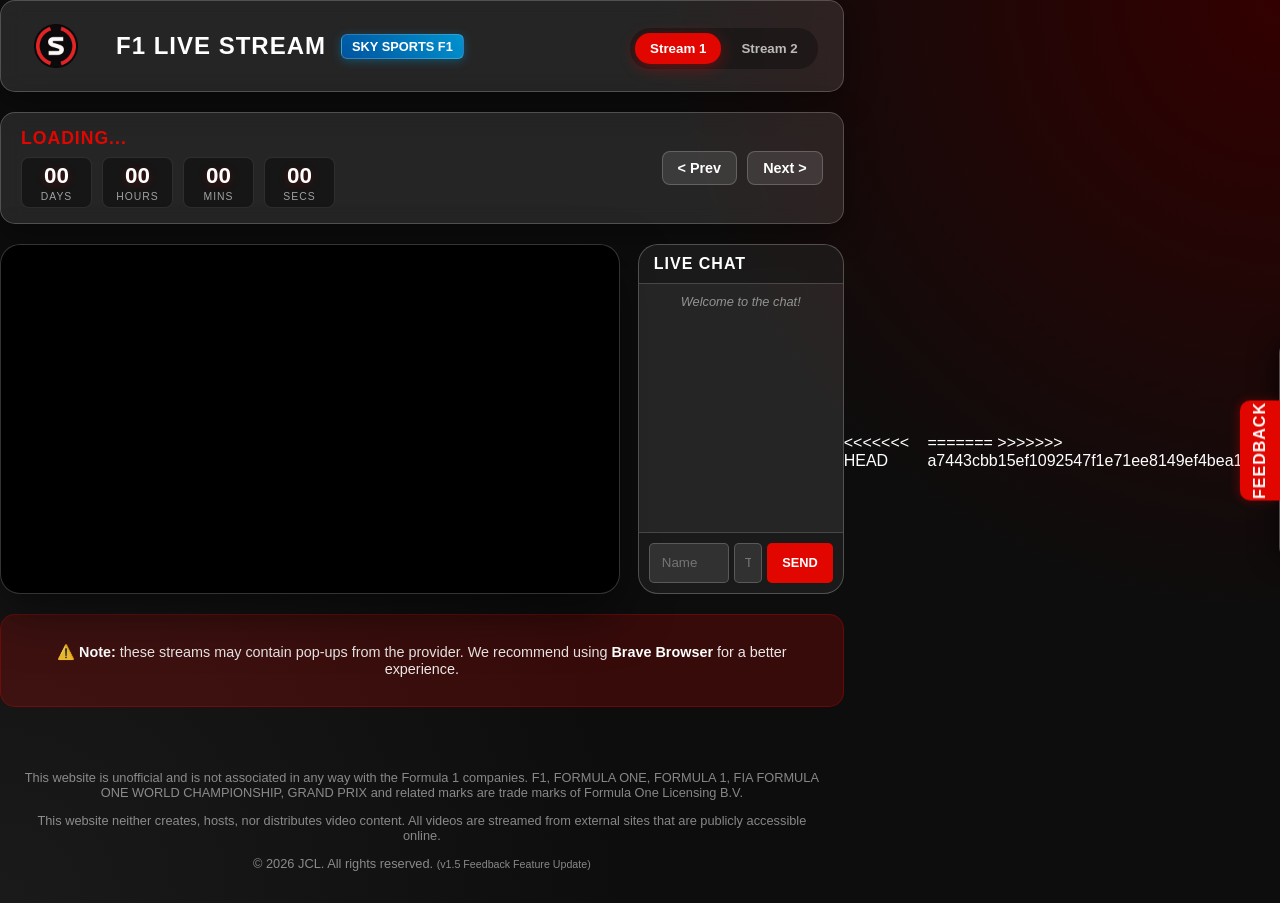
==== commit 5c589593: "fix: resolve header logo conflict markers in index.html Agent-Logs-Url: https://github.com/Clarence2" ====
--- a/index.html
+++ b/index.html
@@ -14,11 +14,7 @@
     <div class="container">
         <header>
             <div class="title-group">
-<<<<<<< HEAD
                 <img src="soft.png" alt="F1 Logo" class="f1-logo" id="secret-logo" title="F1 Live Stream">
-=======
-                <img src="soft.png" alt="F1 Logo" class="f1-logo">
->>>>>>> a7443cbb15ef1092547f1e71ee8149ef4bea191b
                 <h1>F1 Live Stream</h1>
                 <span class="badge">Sky Sports F1</span>
             </div>
@@ -32,14 +28,7 @@
 
                 </div>
 
-<<<<<<< HEAD
                 <!-- Viewer count: admin-only, injected by JS -->
-=======
-                <div class="live-indicator">
-                    <span class="dot"></span>
-                    <span id="counter">Loading...</span> viewers
-                </div>
->>>>>>> a7443cbb15ef1092547f1e71ee8149ef4bea191b
             </div>
         </header>
 
--- a/style.css
+++ b/style.css
@@ -1,4 +1,3 @@
-<<<<<<< HEAD
 :root {
     --bg-color: #0d0d0d;
     --text-color: #ffffff;
@@ -238,7 +237,6 @@
     padding: 10px;
     display: flex;
     flex-direction: column;
-    gap: 8px;
     gap: 8px;
     /* max-height removed to fill container */
 }
@@ -785,591 +783,4 @@
 #secret-logo {
     cursor: pointer;
     user-select: none;
-}
-=======
-:root {
-    --bg-color: #0d0d0d;
-    --text-color: #ffffff;
-    --accent-color: #e10600;
-    /* F1 Red */
-    --glass-bg: rgba(255, 255, 255, 0.1);
-    --glass-border: rgba(255, 255, 255, 0.2);
-}
-
-body {
-    margin: 0;
-    padding: 0;
-    background-color: var(--bg-color);
-    color: var(--text-color);
-    font-family: 'Segoe UI', Tahoma, Geneva, Verdana, sans-serif;
-    min-height: 100vh;
-    display: flex;
-    justify-content: center;
-    align-items: center;
-    background-image: radial-gradient(circle at top right, #330000 0%, transparent 40%),
-        radial-gradient(circle at bottom left, #1a1a1a 0%, transparent 40%);
-}
-
-.container {
-    width: 90%;
-    max-width: 1200px;
-    display: flex;
-    flex-direction: column;
-    gap: 20px;
-}
-
-header {
-    display: flex;
-    justify-content: space-between;
-    align-items: center;
-    padding: 15px 25px;
-    background: var(--glass-bg);
-    backdrop-filter: blur(10px);
-    -webkit-backdrop-filter: blur(10px);
-    border: 1px solid var(--glass-border);
-    border-radius: 15px;
-    box-shadow: 0 8px 32px 0 rgba(0, 0, 0, 0.37);
-}
-
-h1 {
-    margin: 0;
-    font-weight: 700;
-    font-size: 1.5rem;
-    letter-spacing: 1px;
-    text-transform: uppercase;
-}
-
-.title-group {
-    display: flex;
-    align-items: center;
-    gap: 15px;
-}
-
-.badge {
-    background: linear-gradient(45deg, #00539f, #0093d0);
-    /* Sky Sports Colors */
-    color: white;
-    padding: 4px 10px;
-    border-radius: 6px;
-    font-size: 0.8rem;
-    font-weight: 700;
-    text-transform: uppercase;
-    box-shadow: 0 2px 10px rgba(0, 147, 208, 0.4);
-    border: 1px solid rgba(255, 255, 255, 0.2);
-}
-
-.controls {
-    display: flex;
-    align-items: center;
-    gap: 20px;
-}
-
-.stream-selector {
-    display: flex;
-    background: rgba(0, 0, 0, 0.3);
-    padding: 5px;
-    border-radius: 20px;
-    gap: 5px;
-}
-
-.stream-selector button {
-    background: transparent;
-    border: none;
-    color: rgba(255, 255, 255, 0.7);
-    padding: 8px 15px;
-    border-radius: 15px;
-    cursor: pointer;
-    font-weight: 600;
-    transition: all 0.3s ease;
-    font-family: inherit;
-}
-
-.stream-selector button:hover {
-    color: #fff;
-    background: rgba(255, 255, 255, 0.1);
-}
-
-.stream-selector button.active {
-    background: var(--accent-color);
-    color: #fff;
-    box-shadow: 0 4px 15px rgba(225, 6, 0, 0.4);
-}
-
-.stream-group {
-    display: flex;
-    flex-direction: column;
-    align-items: center;
-    gap: 5px;
-    margin-top: 5px;
-}
-
-.recommended-text {
-    font-size: 0.65rem;
-    color: rgba(255, 255, 255, 0.9);
-    background: rgba(225, 6, 0, 0.2);
-    padding: 2px 8px;
-    border-radius: 10px;
-    border: 1px solid rgba(225, 6, 0, 0.3);
-    font-weight: 700;
-    text-transform: uppercase;
-    letter-spacing: 1px;
-    animation: fadePulse 2s infinite;
-}
-
-@keyframes fadePulse {
-    0% {
-        opacity: 0.7;
-        transform: scale(0.98);
-    }
-
-    50% {
-        opacity: 1;
-        transform: scale(1);
-        box-shadow: 0 0 10px rgba(225, 6, 0, 0.3);
-    }
-
-    100% {
-        opacity: 0.7;
-        transform: scale(0.98);
-    }
-}
-
-.stream-selector button small {
-    display: none;
-    /* Hide old if cached */
-}
-
-.live-indicator {
-    display: flex;
-    align-items: center;
-    gap: 10px;
-    font-weight: 600;
-    background: rgba(0, 0, 0, 0.3);
-    padding: 8px 15px;
-    border-radius: 20px;
-    white-space: nowrap;
-}
-
-.dot {
-    width: 10px;
-    height: 10px;
-    background-color: var(--accent-color);
-    border-radius: 50%;
-    animation: pulse 2s infinite;
-}
-
-.video-container {
-    position: relative;
-    width: 100%;
-    aspect-ratio: 16 / 9;
-    background: #000;
-    border-radius: 20px;
-    overflow: hidden;
-    box-shadow: 0 20px 50px rgba(0, 0, 0, 0.5);
-    border: 1px solid var(--glass-border);
-}
-
-.video-container iframe {
-    position: absolute;
-    top: 0;
-    left: 0;
-    width: 100%;
-    height: 100%;
-}
-
-/* Layout */
-.main-content {
-    display: grid;
-    grid-template-columns: 3fr 1fr;
-    gap: 20px;
-    align-items: stretch;
-}
-
-
-
-.chat-wrapper {
-    position: relative;
-    min-height: 0;
-    /* Ensures grid doesn't complain about min sizes */
-}
-
-.chat-container {
-    position: absolute;
-    top: 0;
-    left: 0;
-    right: 0;
-    bottom: 0;
-    background: var(--glass-bg);
-    border: 1px solid var(--glass-border);
-    border-radius: 20px;
-    display: flex;
-    flex-direction: column;
-    overflow: hidden;
-}
-
-.chat-header {
-    background: rgba(0, 0, 0, 0.3);
-    padding: 10px 15px;
-    border-bottom: 1px solid var(--glass-border);
-}
-
-.chat-header h3 {
-    margin: 0;
-    font-size: 1rem;
-    text-transform: uppercase;
-    letter-spacing: 1px;
-}
-
-.chat-messages {
-    flex-grow: 1;
-    overflow-y: auto;
-    padding: 10px;
-    display: flex;
-    flex-direction: column;
-    gap: 8px;
-    gap: 8px;
-    /* max-height removed to fill container */
-}
-
-.message {
-    font-size: 0.9rem;
-    word-wrap: break-word;
-}
-
-.message .user {
-    font-weight: bold;
-    color: var(--accent-color);
-}
-
-.message.system {
-    color: rgba(255, 255, 255, 0.5);
-    font-style: italic;
-    font-size: 0.8rem;
-    text-align: center;
-}
-
-.chat-input {
-    display: flex;
-    gap: 5px;
-    padding: 10px;
-    background: rgba(0, 0, 0, 0.3);
-    border-top: 1px solid var(--glass-border);
-}
-
-.chat-input input {
-    background: rgba(255, 255, 255, 0.1);
-    border: 1px solid var(--glass-border);
-    border-radius: 5px;
-    padding: 10px;
-    color: white;
-    font-family: inherit;
-    outline: none;
-    height: 40px;
-    /* Enforce consistent height */
-    box-sizing: border-box;
-    /* Include padding in height */
-}
-
-.chat-input input:focus {
-    border-color: var(--accent-color);
-    background: rgba(255, 255, 255, 0.15);
-}
-
-#username-input {
-    flex: 0 0 80px;
-    /* Fixed width */
-    width: 80px;
-    text-align: left;
-    padding-left: 12px;
-    /* Ensure some breathing room */
-}
-
-#message-input {
-    flex: 1;
-    /* Take up remaining space */
-    min-width: 0;
-    /* Allow shrinking if needed */
-}
-
-.chat-input button {
-    background: var(--accent-color);
-    border: none;
-    color: white;
-    padding: 0 15px;
-    border-radius: 5px;
-    cursor: pointer;
-    font-weight: bold;
-    text-transform: uppercase;
-    font-size: 0.8rem;
-    transition: background 0.2s ease;
-    height: 40px;
-    /* Match input height */
-    flex: 0 0 auto;
-    /* Don't shrink or grow */
-}
-
-.chat-input button:hover {
-    background: #ff1e1e;
-    box-shadow: 0 0 10px rgba(225, 6, 0, 0.4);
-}
-
-@keyframes pulse {
-    0% {
-        box-shadow: 0 0 0 0 rgba(225, 6, 0, 0.7);
-    }
-
-    70% {
-        box-shadow: 0 0 0 10px rgba(225, 6, 0, 0);
-    }
-
-    100% {
-        box-shadow: 0 0 0 0 rgba(225, 6, 0, 0);
-    }
-}
-
-@media (max-width: 768px) {
-    header {
-        flex-direction: column;
-        gap: 10px;
-        text-align: center;
-    }
-
-    .main-content {
-        grid-template-columns: 1fr;
-    }
-
-    .chat-container {
-        position: relative;
-        height: 300px;
-        /* Fixed height for mobile */
-    }
-}
-
-.popup-warning {
-    text-align: center;
-    padding: 15px 25px;
-    background: rgba(225, 6, 0, 0.2);
-    border-radius: 15px;
-    font-size: 0.9rem;
-    color: rgba(255, 255, 255, 0.9);
-    border: 1px solid rgba(225, 6, 0, 0.3);
-}
-
-.popup-warning strong {
-    color: #fff;
-}
-
-footer {
-    text-align: center;
-    padding: 20px;
-    font-size: 0.8rem;
-    color: rgba(255, 255, 255, 0.5);
-    margin-top: 10px;
-}
-
-.f1-logo {
-    height: 60px;
-    /* Increased from 30px */
-    width: auto;
-    margin-right: 15px;
-}
-
-/* Countdown Timer */
-.countdown-container {
-    background: var(--glass-bg);
-    backdrop-filter: blur(10px);
-    -webkit-backdrop-filter: blur(10px);
-    border: 1px solid var(--glass-border);
-    border-radius: 15px;
-    padding: 15px 20px;
-    display: flex;
-    justify-content: space-between;
-    align-items: center;
-    box-shadow: 0 8px 32px 0 rgba(0, 0, 0, 0.37);
-}
-
-.countdown-info {
-    display: flex;
-    flex-direction: column;
-    gap: 8px;
-}
-
-.event-name {
-    font-size: 1.1rem;
-    font-weight: 700;
-    color: var(--accent-color);
-    text-transform: uppercase;
-    letter-spacing: 1px;
-}
-
-.countdown-timer {
-    display: flex;
-    gap: 10px;
-}
-
-.time-box {
-    display: flex;
-    flex-direction: column;
-    align-items: center;
-    background: rgba(0, 0, 0, 0.4);
-    padding: 5px 12px;
-    border-radius: 8px;
-    min-width: 45px;
-    border: 1px solid rgba(255, 255, 255, 0.1);
-}
-
-.time-box span {
-    font-size: 1.4rem;
-    font-weight: bold;
-    color: #fff;
-    font-variant-numeric: tabular-nums;
-    text-shadow: 0 2px 10px rgba(225, 6, 0, 0.3);
-}
-
-.time-box small {
-    font-size: 0.65rem;
-    color: rgba(255, 255, 255, 0.6);
-    text-transform: uppercase;
-    letter-spacing: 1px;
-    margin-top: 2px;
-}
-
-.countdown-controls {
-    display: flex;
-    gap: 10px;
-}
-
-.cd-btn {
-    background: rgba(255, 255, 255, 0.1);
-    border: 1px solid var(--glass-border);
-    color: #fff;
-    padding: 8px 15px;
-    border-radius: 8px;
-    cursor: pointer;
-    font-weight: 600;
-    transition: all 0.3s ease;
-    font-family: inherit;
-    font-size: 0.9rem;
-}
-
-.cd-btn:hover:not(:disabled) {
-    background: var(--accent-color);
-    border-color: var(--accent-color);
-    box-shadow: 0 4px 15px rgba(225, 6, 0, 0.4);
-}
-
-@media (max-width: 768px) {
-    .countdown-container {
-        flex-direction: column;
-        gap: 15px;
-        text-align: center;
-        padding: 20px;
-    }
-
-    .countdown-info {
-        align-items: center;
-    }
-
-    .countdown-timer {
-        justify-content: center;
-    }
-}
-
-/* Feedback Sidebar */
-.feedback-sidebar {
-    position: fixed;
-    right: -250px;
-    top: 50%;
-    transform: translateY(-50%);
-    width: 250px;
-    background: var(--glass-bg);
-    backdrop-filter: blur(10px);
-    -webkit-backdrop-filter: blur(10px);
-    border: 1px solid var(--glass-border);
-    border-right: none;
-    border-radius: 15px 0 0 15px;
-    box-shadow: -5px 0 25px rgba(0, 0, 0, 0.5);
-    transition: right 0.3s ease;
-    z-index: 1000;
-}
-
-.feedback-sidebar.open {
-    right: 0;
-}
-
-.feedback-toggle {
-    position: absolute;
-    left: -40px;
-    top: 50%;
-    transform: translateY(-50%);
-    background: var(--accent-color);
-    color: white;
-    width: 40px;
-    height: 100px;
-    display: flex;
-    justify-content: center;
-    align-items: center;
-    cursor: pointer;
-    border-radius: 10px 0 0 10px;
-    box-shadow: -2px 0 10px rgba(225, 6, 0, 0.3);
-}
-
-.feedback-toggle span {
-    transform: rotate(-90deg);
-    font-weight: bold;
-    letter-spacing: 1px;
-    text-transform: uppercase;
-}
-
-.feedback-panel {
-    padding: 20px;
-}
-
-.feedback-panel h3 {
-    margin-top: 0;
-    margin-bottom: 15px;
-    font-size: 1.1rem;
-    color: var(--accent-color);
-    text-transform: uppercase;
-}
-
-.feedback-panel form {
-    display: flex;
-    flex-direction: column;
-    gap: 10px;
-}
-
-.feedback-panel textarea {
-    width: 100%;
-    height: 100px;
-    background: rgba(255, 255, 255, 0.1);
-    border: 1px solid var(--glass-border);
-    border-radius: 8px;
-    padding: 10px;
-    color: white;
-    font-family: inherit;
-    resize: none;
-    outline: none;
-    box-sizing: border-box;
-}
-
-.feedback-panel textarea:focus {
-    border-color: var(--accent-color);
-}
-
-.feedback-panel button {
-    background: var(--accent-color);
-    border: none;
-    color: white;
-    padding: 10px;
-    border-radius: 8px;
-    cursor: pointer;
-    font-weight: bold;
-    text-transform: uppercase;
-    transition: background 0.2s ease;
-}
-
-.feedback-panel button:hover {
-    background: #ff1e1e;
-}
->>>>>>> a7443cbb15ef1092547f1e71ee8149ef4bea191b
+}
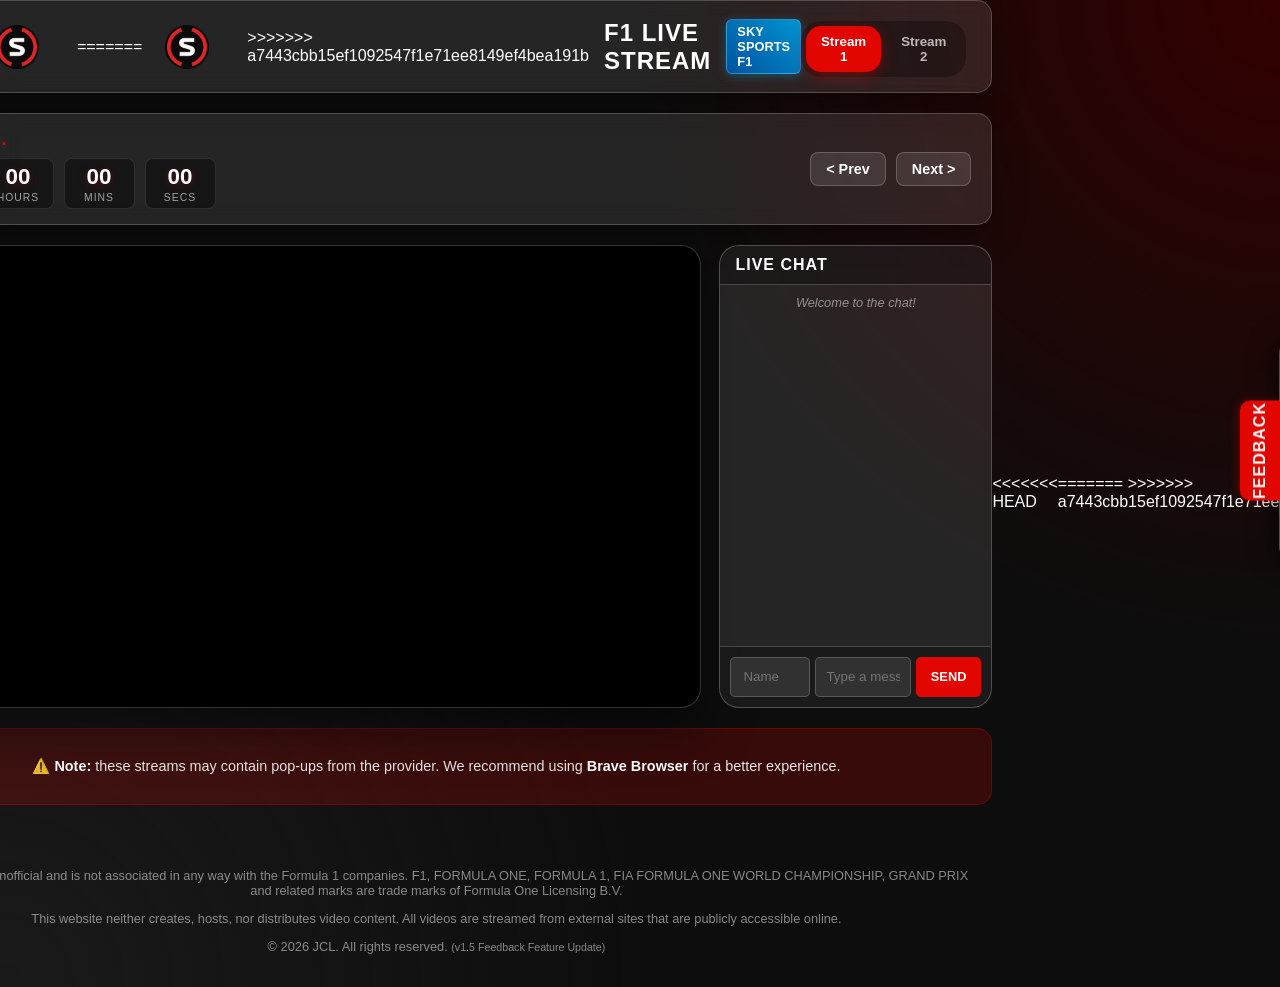
==== commit 26067003: "Fix index viewer-counter conflict block Agent-Logs-Url: https://github.com/Clarence212/f1gp/sessions" ====
--- a/index.html
+++ b/index.html
@@ -14,7 +14,11 @@
     <div class="container">
         <header>
             <div class="title-group">
+<<<<<<< HEAD
                 <img src="soft.png" alt="F1 Logo" class="f1-logo" id="secret-logo" title="F1 Live Stream">
+=======
+                <img src="soft.png" alt="F1 Logo" class="f1-logo">
+>>>>>>> a7443cbb15ef1092547f1e71ee8149ef4bea191b
                 <h1>F1 Live Stream</h1>
                 <span class="badge">Sky Sports F1</span>
             </div>
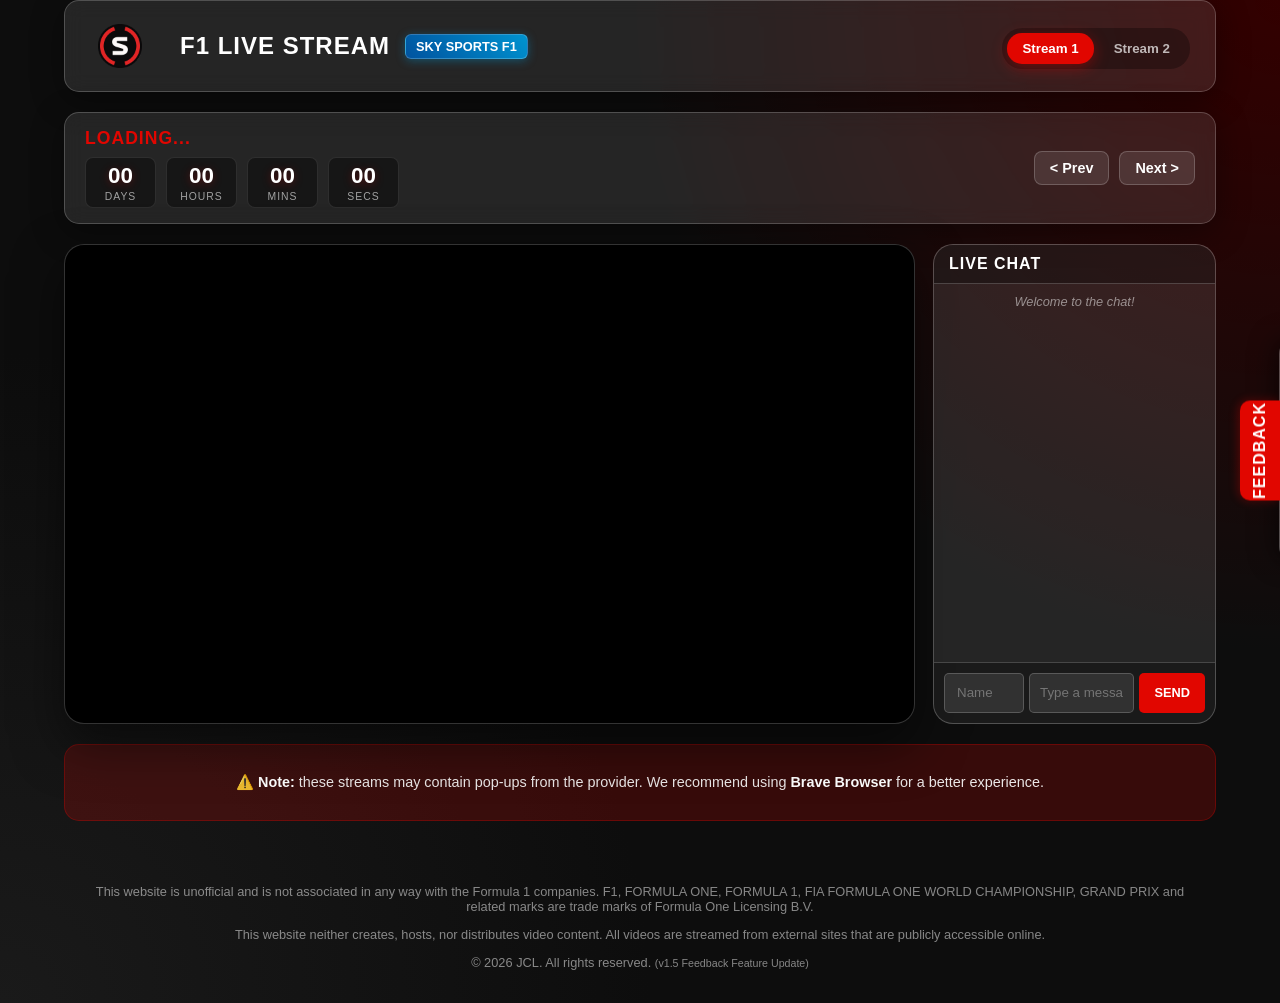
==== commit 82c725ed: "fix: remove conflict markers around admin modal in index.html Agent-Logs-Url: https://github.com/Cla" ====
--- a/index.html
+++ b/index.html
@@ -14,11 +14,7 @@
     <div class="container">
         <header>
             <div class="title-group">
-<<<<<<< HEAD
                 <img src="soft.png" alt="F1 Logo" class="f1-logo" id="secret-logo" title="F1 Live Stream">
-=======
-                <img src="soft.png" alt="F1 Logo" class="f1-logo">
->>>>>>> a7443cbb15ef1092547f1e71ee8149ef4bea191b
                 <h1>F1 Live Stream</h1>
                 <span class="badge">Sky Sports F1</span>
             </div>
@@ -101,7 +97,6 @@
         </footer>
     </div>
 
-<<<<<<< HEAD
     <!-- Admin Login Modal (hidden) -->
     <div class="admin-overlay" id="admin-overlay">
         <div class="admin-modal" id="admin-modal">
@@ -129,8 +124,6 @@
             </div>
         </div>
     </div>
-=======
->>>>>>> a7443cbb15ef1092547f1e71ee8149ef4bea191b
 
     <div class="feedback-sidebar" id="feedback-sidebar">
         <div class="feedback-toggle" id="feedback-toggle">
